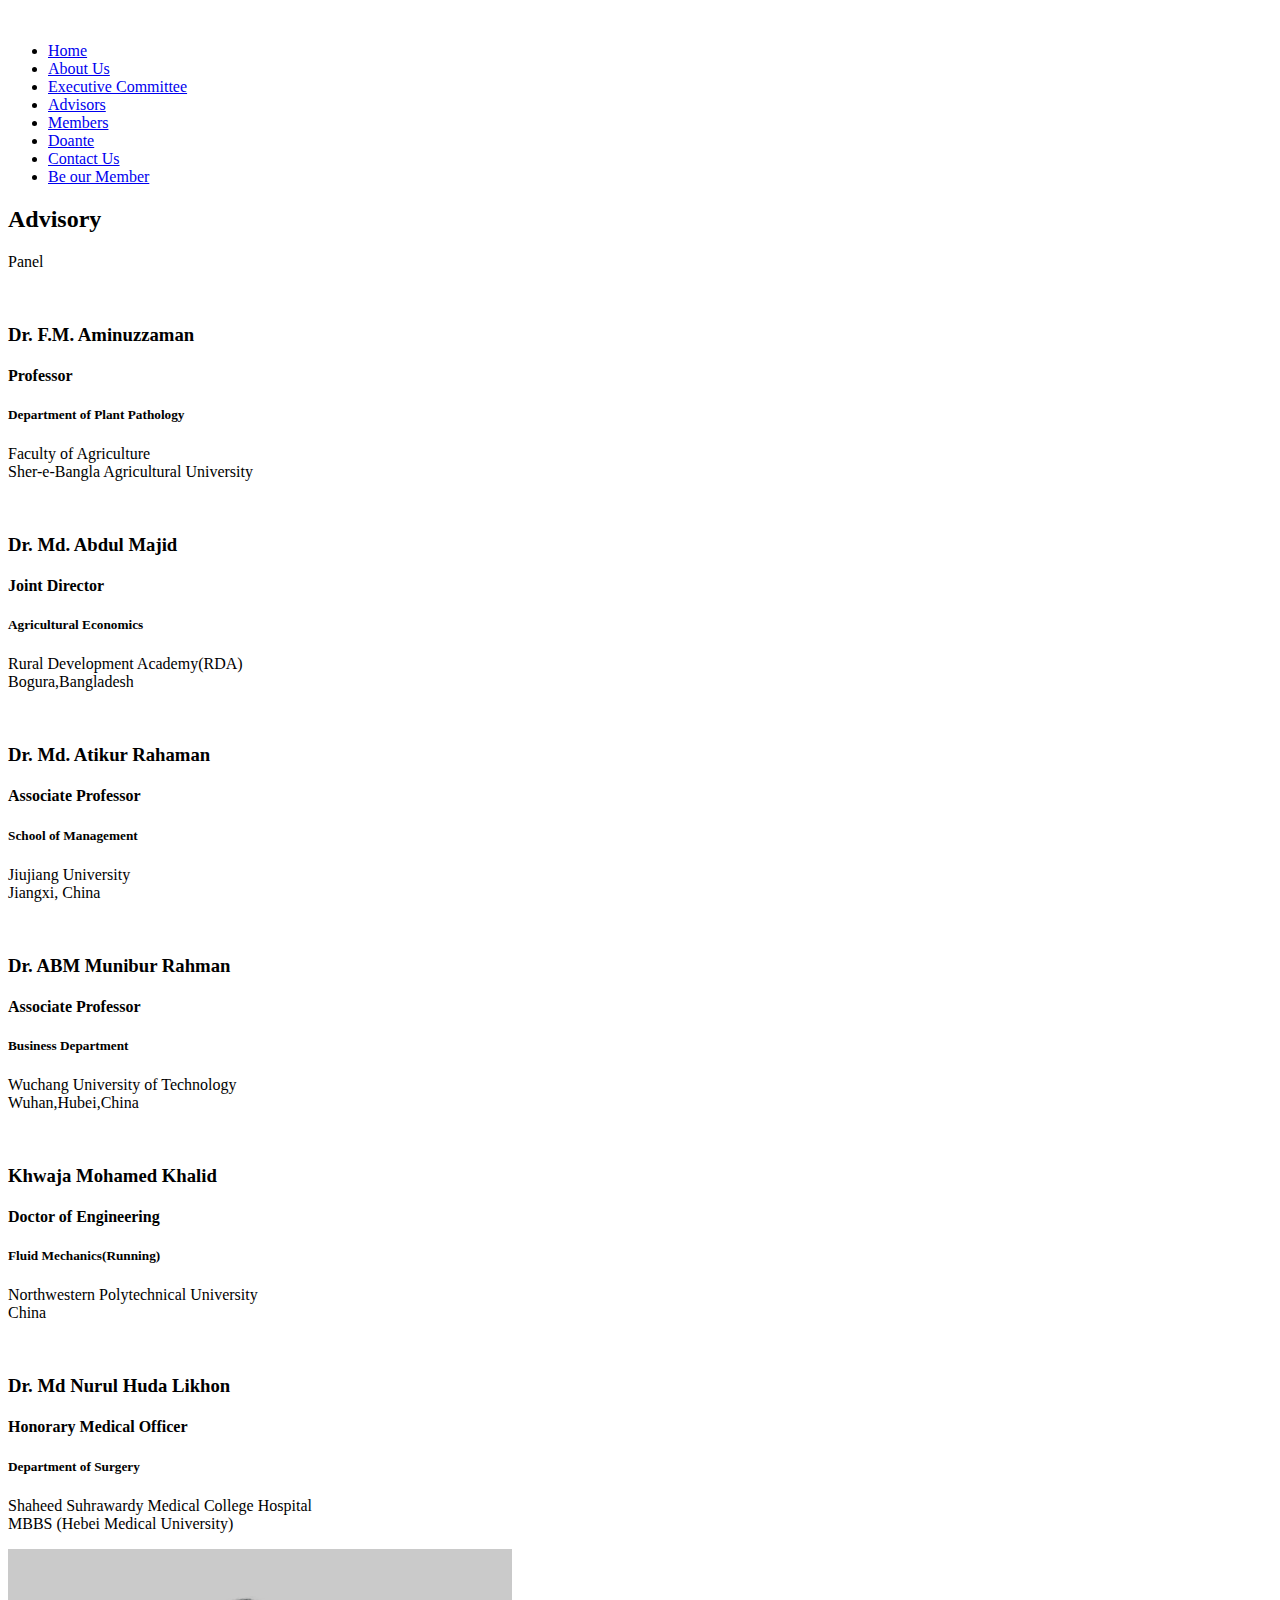
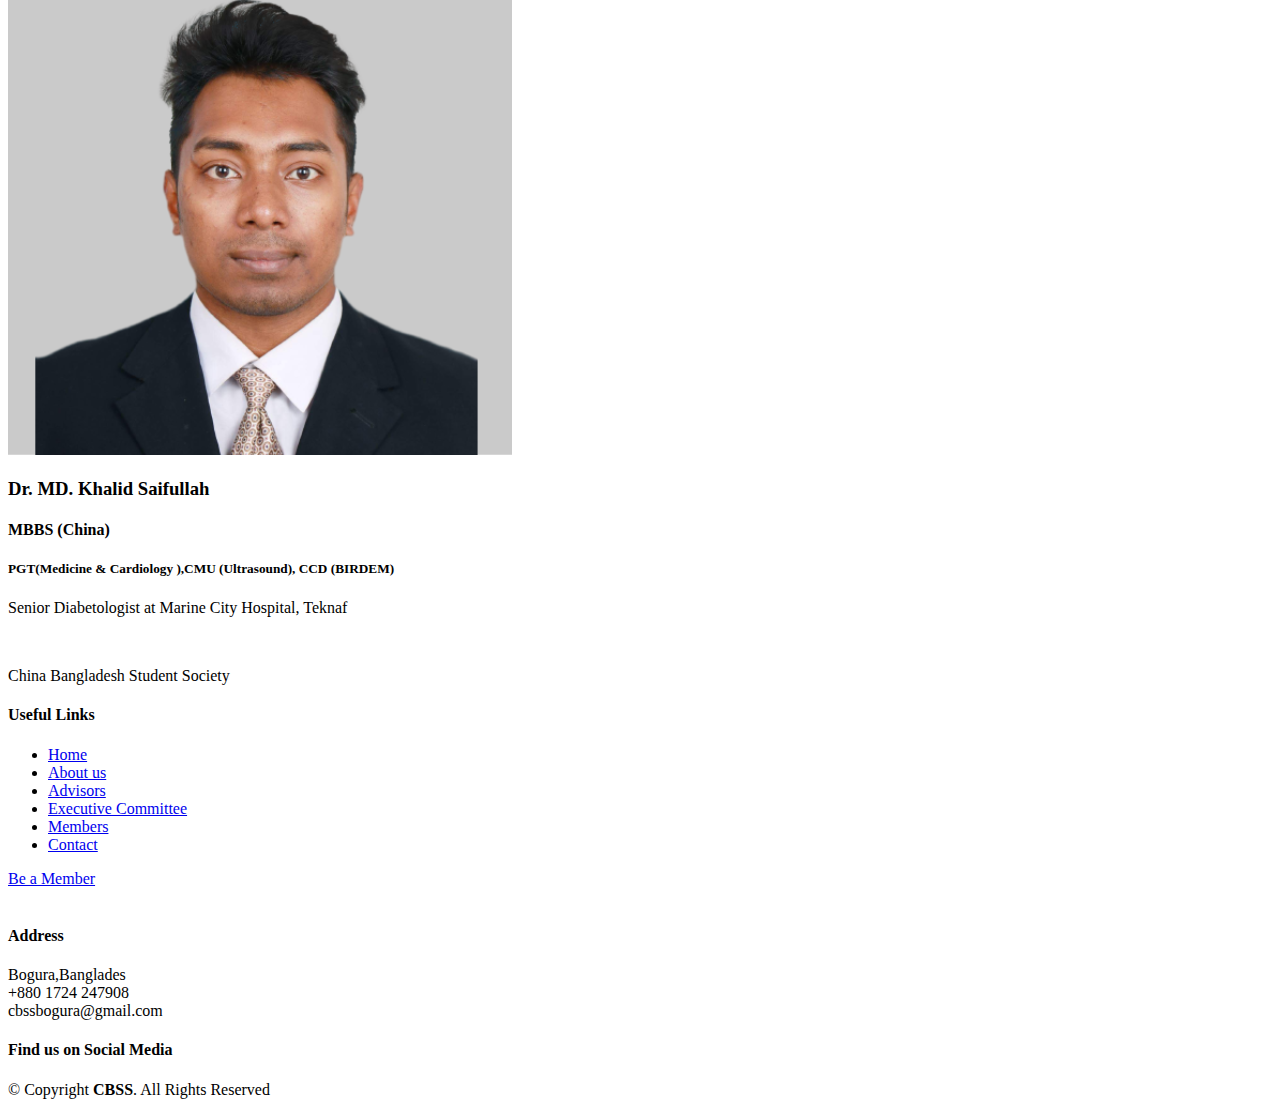
==== advisors.html @ 3fe1abf0 "Updated" ====
<!DOCTYPE html>
<html lang="en">
  <head>
    <meta charset="utf-8" />
    <meta content="width=device-width, initial-scale=1.0" name="viewport" />

    <title>China Bangladesh Student Society</title>
    <meta content="" name="description" />
    <meta content="" name="keywords" />

    <!-- Favicons -->
    <link href="assets/img/favicon.png" rel="icon" />
    <link href="assets/img/apple-touch-icon.png" rel="apple-touch-icon" />

    <!-- Google Fonts -->
    <link
      href="https://fonts.googleapis.com/css?family=Open+Sans:300,300i,400,400i,600,600i,700,700i|Raleway:300,300i,400,400i,500,500i,600,600i,700,700i|Poppins:300,300i,400,400i,500,500i,600,600i,700,700i"
      rel="stylesheet"
    />

    <!-- Vendor CSS Files -->
    <link href="assets/vendor/animate.css/animate.min.css" rel="stylesheet" />
    <link href="assets/vendor/aos/aos.css" rel="stylesheet" />
    <link
      href="assets/vendor/bootstrap/css/bootstrap.min.css"
      rel="stylesheet"
    />
    <link
      href="assets/vendor/bootstrap-icons/bootstrap-icons.css"
      rel="stylesheet"
    />
    <link href="assets/vendor/boxicons/css/boxicons.min.css" rel="stylesheet" />
    <link
      href="assets/vendor/glightbox/css/glightbox.min.css"
      rel="stylesheet"
    />
    <link href="assets/vendor/remixicon/remixicon.css" rel="stylesheet" />
    <link href="assets/vendor/swiper/swiper-bundle.min.css" rel="stylesheet" />

    <!-- Main CSS File -->
    <link href="assets/css/style.css" rel="stylesheet" />
  </head>

  <body>
    <!-- ======= Header ======= -->
    <header id="header" class="fixed-top">
      <div class="container d-flex align-items-center justify-content-between">
        <!-- <h1 class="logo"><a href="index.html">Multi</a></h1> -->
        <a href="index.html" class="p-0"
          ><img src="assets/img/logo.png" alt="" width="100px"
        /></a>

        <nav id="navbar" class="navbar">
          <ul>
            <li><a class="nav-link scrollto" href="index.html">Home</a></li>
            <li><a class="nav-link scrollto" href="about.html">About Us</a></li>
            <li>
              <a class="nav-link scrollto" href="executive.html"
                >Executive Committee</a
              >
            </li>
            <li>
              <a class="nav-link scrollto active" href="advisors.html"
                >Advisors</a
              >
            </li>
            <li>
              <a class="nav-link scrollto" href="members.html">Members</a>
            </li>
            <li>
              <a class="nav-link scrollto" href="donation.html">Doante</a>
            </li>
            <li>
              <a class="nav-link scrollto" href="contact.html">Contact Us</a>
            </li>
            <li>
              <a class="getstarted scrollto" href="new-member.html"
                >Be our Member</a
              >
            </li>
          </ul>
          <i class="bi bi-list mobile-nav-toggle"></i>
        </nav>
        <!-- .navbar -->
      </div>
    </header>
    <!-- End Header -->

    <main id="main">
      <!-- ======= Team Section ======= -->
      <section id="" class="section-bg top-margin">
        <div class="container" data-aos="fade-up">
          <div class="section-title">
            <h2>Advisory</h2>
            <p>Panel</p>
          </div>

          <!-- ======= Advisor 1 ======= -->
          <section id="advisor" class="advisor">
            <div class="container">
              <div class="row d-flex justify-content-center">
                <div class="col-lg-4 col-md-6 d-flex align-items-stretch">
                  <div class="member">
                    <img src="assets/img/advisors/advisor-1.png" alt="" />
                    <h3>Dr. F.M. Aminuzzaman</h3>
                    <h4>Professor</h4>
                    <h5 class="pt-2">Department of Plant Pathology</h5>
                    <p class="text-dark fs-6">
                      Faculty of Agriculture <br />
                      Sher-e-Bangla Agricultural University
                    </p>
                    <div class="social">
                      <a href=""><i class="bi bi-twitter"></i></a>
                      <a href=""><i class="bi bi-facebook"></i></a>
                      <a href=""><i class="bi bi-instagram"></i></a>
                      <a href=""><i class="bi bi-linkedin"></i></a>
                    </div>
                  </div>
                </div>

                <!-- ======= Advisor 3 ======= -->
                <div class="col-lg-4 col-md-6 d-flex align-items-stretch">
                  <div class="member">
                    <img src="assets/img/advisors/advisor-3.png" alt="" />
                    <h3>Dr. Md. Abdul Majid</h3>
                    <h4>Joint Director</h4>
                    <h5 class="pt-2">Agricultural Economics</h5>
                    <p class="text-dark fs-6">
                      Rural Development Academy(RDA) <br />
                      Bogura,Bangladesh
                    </p>
                    <div class="social">
                      <a href=""><i class="bi bi-twitter"></i></a>
                      <a href=""><i class="bi bi-facebook"></i></a>
                      <a href=""><i class="bi bi-instagram"></i></a>
                      <a href=""><i class="bi bi-linkedin"></i></a>
                    </div>
                  </div>
                </div>
                <!-- ======= Advisor 4 ======= -->
                <div class="col-lg-4 col-md-6 d-flex align-items-stretch">
                  <div class="member">
                    <img src="assets/img/advisors/advisor-4.png" alt="" />
                    <h3>Dr. Md. Atikur Rahaman</h3>
                    <h4>Associate Professor</h4>
                    <h5 class="pt-2">School of Management</h5>
                    <p class="text-dark fs-6">
                      Jiujiang University<br />
                      Jiangxi, China
                    </p>
                    <div class="social">
                      <a href=""><i class="bi bi-twitter"></i></a>
                      <a href=""><i class="bi bi-facebook"></i></a>
                      <a href=""><i class="bi bi-instagram"></i></a>
                      <a href=""><i class="bi bi-linkedin"></i></a>
                    </div>
                  </div>
                </div>
                <!-- ======= Advisor 5 ======= -->
                <div class="col-lg-4 col-md-6 d-flex align-items-stretch">
                  <div class="member">
                    <img src="assets/img/advisors/advisor-5.png" alt="" />
                    <h3>Dr. ABM Munibur Rahman</h3>
                    <h4>Associate Professor</h4>
                    <h5 class="pt-2">Business Department</h5>
                    <p class="text-dark fs-6">
                      Wuchang University of Technology<br />
                      Wuhan,Hubei,China
                    </p>
                    <div class="social">
                      <a href=""><i class="bi bi-twitter"></i></a>
                      <a href=""><i class="bi bi-facebook"></i></a>
                      <a href=""><i class="bi bi-instagram"></i></a>
                      <a href=""><i class="bi bi-linkedin"></i></a>
                    </div>
                  </div>
                </div>
                <!-- ======= Advisor 6 ======= -->
                <div class="col-lg-4 col-md-6 d-flex align-items-stretch">
                  <div class="member">
                    <img src="assets/img/advisors/advisor-6.png" alt="" />
                    <h3>Khwaja Mohamed Khalid</h3>
                    <h4>Doctor of Engineering</h4>
                    <h5 class="pt-2">Fluid Mechanics(Running)</h5>
                    <p class="text-dark fs-6">
                      Northwestern Polytechnical University <br />
                      China
                    </p>
                    <div class="social">
                      <a href=""><i class="bi bi-twitter"></i></a>
                      <a href=""><i class="bi bi-facebook"></i></a>
                      <a href=""><i class="bi bi-instagram"></i></a>
                      <a href=""><i class="bi bi-linkedin"></i></a>
                    </div>
                  </div>
                </div>
                <!-- ======= Advisor 7 ======= -->
                <div class="col-lg-4 col-md-6 d-flex align-items-center">
                  <div class="member">
                    <img src="assets/img/advisors/advisor-7.png" alt="" />
                    <h3>Dr. Md Nurul Huda Likhon</h3>
                    <h4>Honorary Medical Officer</h4>
                    <h5 class="pt-2">Department of Surgery</h5>
                    <p class="text-dark">
                      Shaheed Suhrawardy Medical College Hospital <br />
                      MBBS (Hebei Medical University)
                    </p>
                    <div class="social">
                      <a href=""><i class="bi bi-twitter"></i></a>
                      <a href=""><i class="bi bi-facebook"></i></a>
                      <a href=""><i class="bi bi-instagram"></i></a>
                      <a href=""><i class="bi bi-linkedin"></i></a>
                    </div>
                  </div>
                </div>

                <!-- ======= Advisor 2 ======= -->
                <div class="col-lg-4 col-md-6 d-flex align-items-stretch">
                  <div class="member">
                    <img src="assets/img/advisors/advisor-2.png" alt="" />
                    <h3>Dr. MD. Khalid Saifullah</h3>
                    <h4>MBBS (China)</h4>
                    <h5 class="pt-2">
                      PGT(Medicine & Cardiology ),CMU (Ultrasound), CCD (BIRDEM)
                    </h5>
                    <p class="text-dark fs-6">
                      Senior Diabetologist at Marine City Hospital, Teknaf
                    </p>
                    <div class="social">
                      <a href=""><i class="bi bi-twitter"></i></a>
                      <a href=""><i class="bi bi-facebook"></i></a>
                      <a href=""><i class="bi bi-instagram"></i></a>
                      <a href=""><i class="bi bi-linkedin"></i></a>
                    </div>
                  </div>
                </div>
              </div>
            </div>
          </section>
          <!-- End Team Section -->
        </div>
      </section>
      <!-- End Team Section -->
    </main>
    <!-- End #main -->

    <!-- ======= Footer ======= -->
    <footer id="footer">
      <div class="footer-top">
        <div class="container">
          <div class="row">
            <div class="col-lg-4 col-md-6">
              <div class="footer-info bg-light text-primary">
                <img src="assets/img/logo.png" alt="" width="150px" />
                <p class="pb-3 fw-bold fs-5">
                  China Bangladesh Student Society
                </p>
              </div>
            </div>

            <div
              class="col-lg-4 col-md-6 footer-links d-flex justify-content-center"
            >
              <div>
                <h4>Useful Links</h4>
                <ul>
                  <li>
                    <i class="bx bx-chevron-right"></i>
                    <a href="index.html">Home</a>
                  </li>
                  <li>
                    <i class="bx bx-chevron-right"></i>
                    <a href="about.html">About us</a>
                  </li>
                  <li>
                    <i class="bx bx-chevron-right"></i>
                    <a href="advisor.html">Advisors</a>
                  </li>
                  <li>
                    <i class="bx bx-chevron-right"></i>
                    <a href="executive.html">Executive Committee</a>
                  </li>
                  <li>
                    <i class="bx bx-chevron-right"></i>
                    <a href="members.html">Members</a>
                  </li>
                  <li>
                    <i class="bx bx-chevron-right"></i>
                    <a href="contact.html">Contact</a>
                  </li>
                </ul>
              </div>
            </div>

            <div class="col-lg-4 col-md-6">
              <a class="getstarted scrollto" href="new-member.html"
                >Be a Member</a
              >
              <br />
              <br />
              <div>
                <h4>Address</h4>
                <p>
                  Bogura,Banglades <br />
                  <i class="bx bxs-phone"></i> +880 1724 247908<br />
                  <i class="fas fa-envelope"></i> cbssbogura@gmail.com<br />
                </p>
              </div>

              <h4>Find us on Social Media</h4>
              <div class="social-links mt-3">
                <a href="#" class="twitter"><i class="bx bxl-twitter"></i></a>
                <a href="#" class="facebook"><i class="bx bxl-facebook"></i></a>
                <a href="#" class="instagram"
                  ><i class="bx bxl-instagram"></i
                ></a>
                <a href="#" class="google-plus"><i class="bx bxl-skype"></i></a>
                <a href="#" class="linkedin"><i class="bx bxl-linkedin"></i></a>
              </div>
            </div>
          </div>
        </div>
      </div>

      <div class="container">
        <div class="copyright">
          &copy; Copyright <strong><span> CBSS</span></strong
          >. All Rights Reserved
        </div>
        <!-- <div class="credits">
          Designed by <a href="#">Rakib</a>
        </div> -->
      </div>
    </footer>
    <!-- End Footer -->

    <div id="preloader"></div>
    <a
      href="#"
      class="back-to-top d-flex align-items-center justify-content-center"
      ><i class="bi bi-arrow-up-short"></i
    ></a>

    <!-- Vendor JS Files -->
    <script src="assets/vendor/aos/aos.js"></script>
    <script src="assets/vendor/bootstrap/js/bootstrap.bundle.min.js"></script>
    <script src="assets/vendor/glightbox/js/glightbox.min.js"></script>
    <script src="assets/vendor/isotope-layout/isotope.pkgd.min.js"></script>
    <script src="assets/vendor/php-email-form/validate.js"></script>
    <script src="assets/vendor/purecounter/purecounter.js"></script>
    <script src="assets/vendor/swiper/swiper-bundle.min.js"></script>
    <script
      src="https://kit.fontawesome.com/8d7dadb49c.js"
      crossorigin="anonymous"
    ></script>

    <!--  Main JS File -->
    <script src="assets/js/main.js"></script>
  </body>
</html>
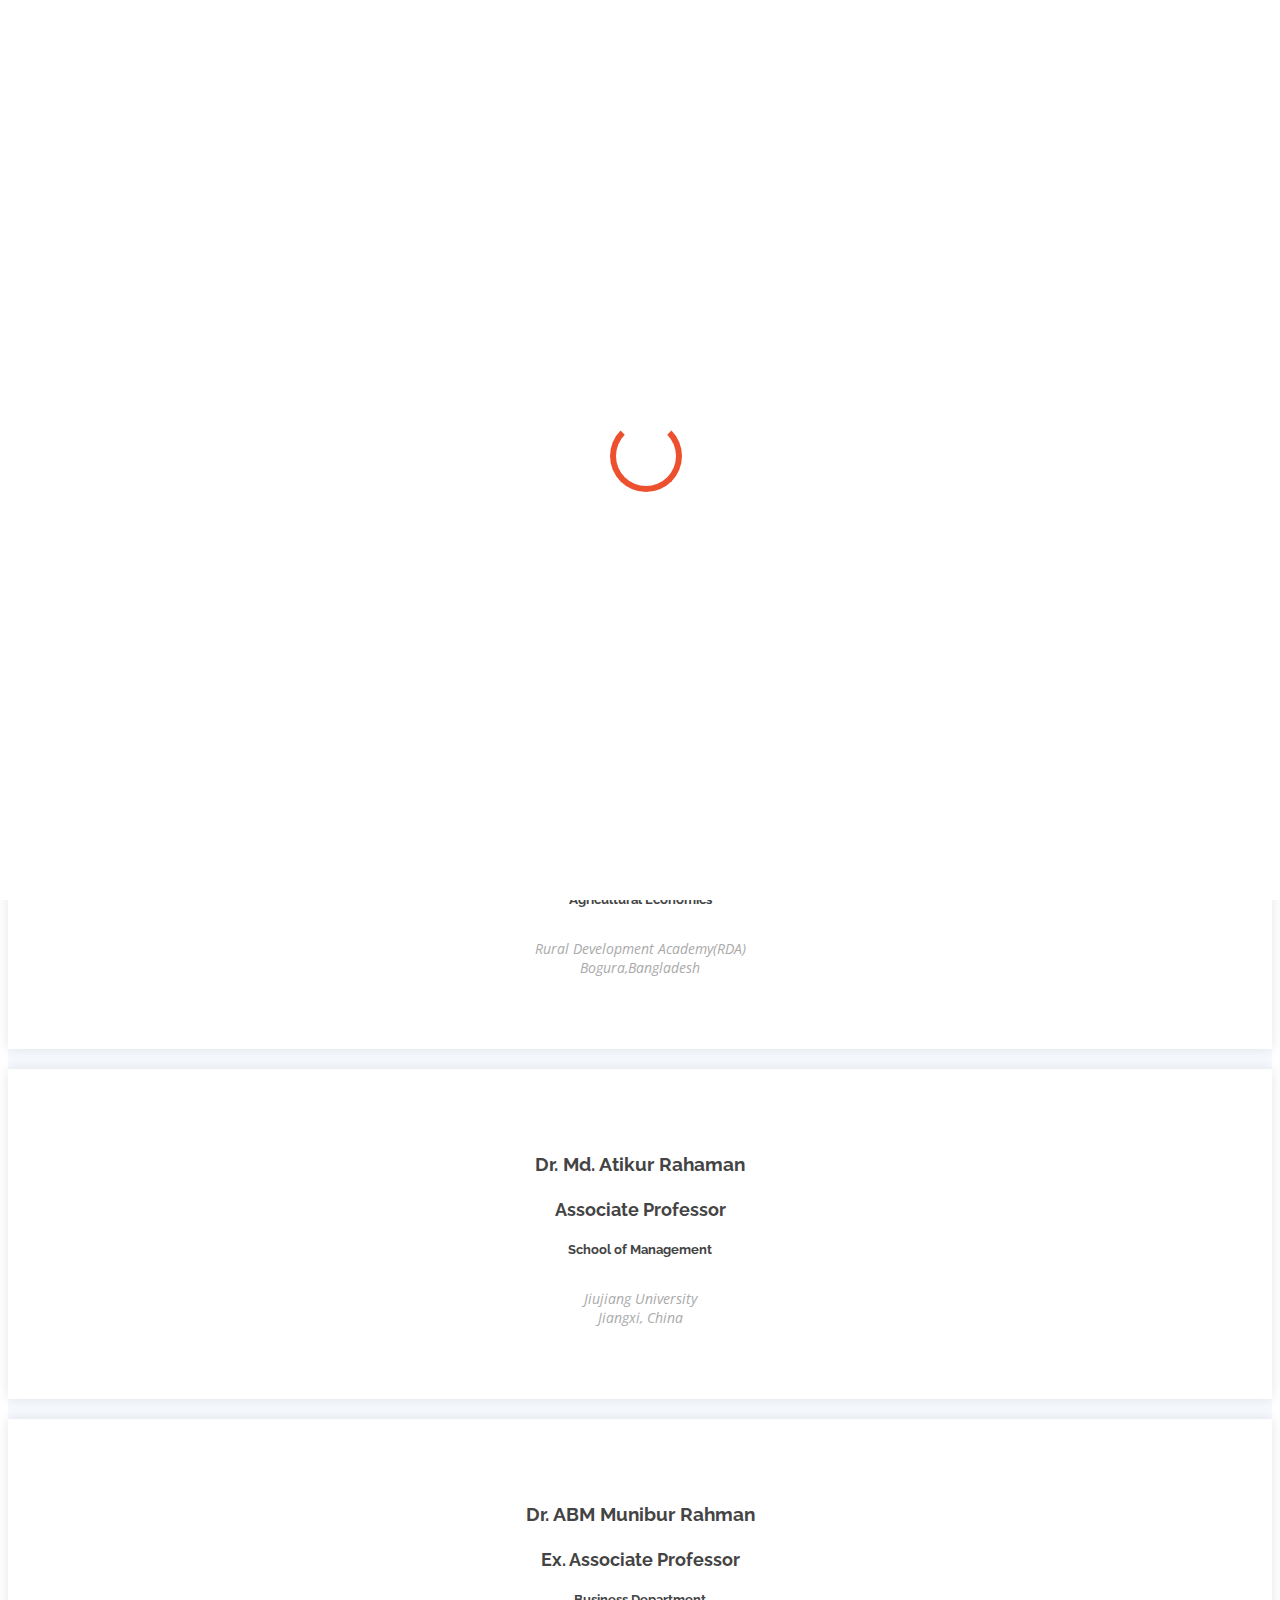
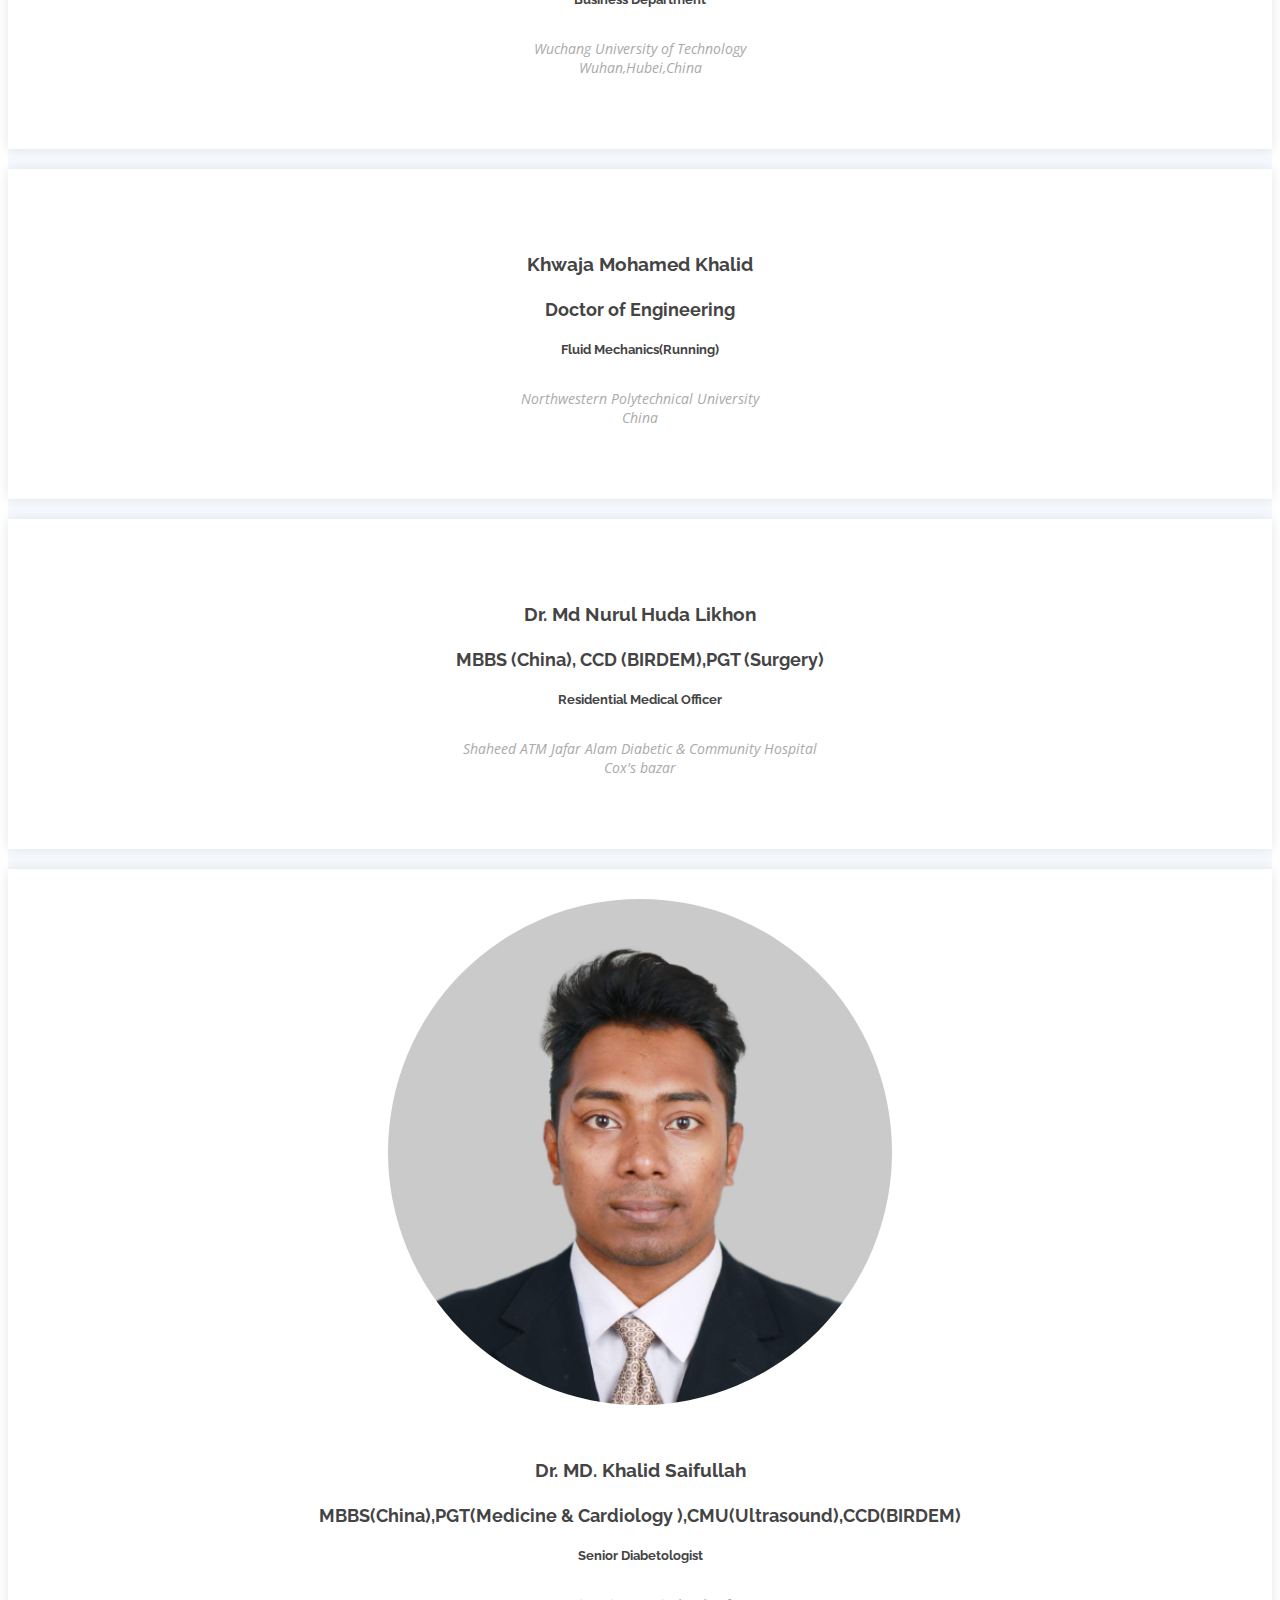
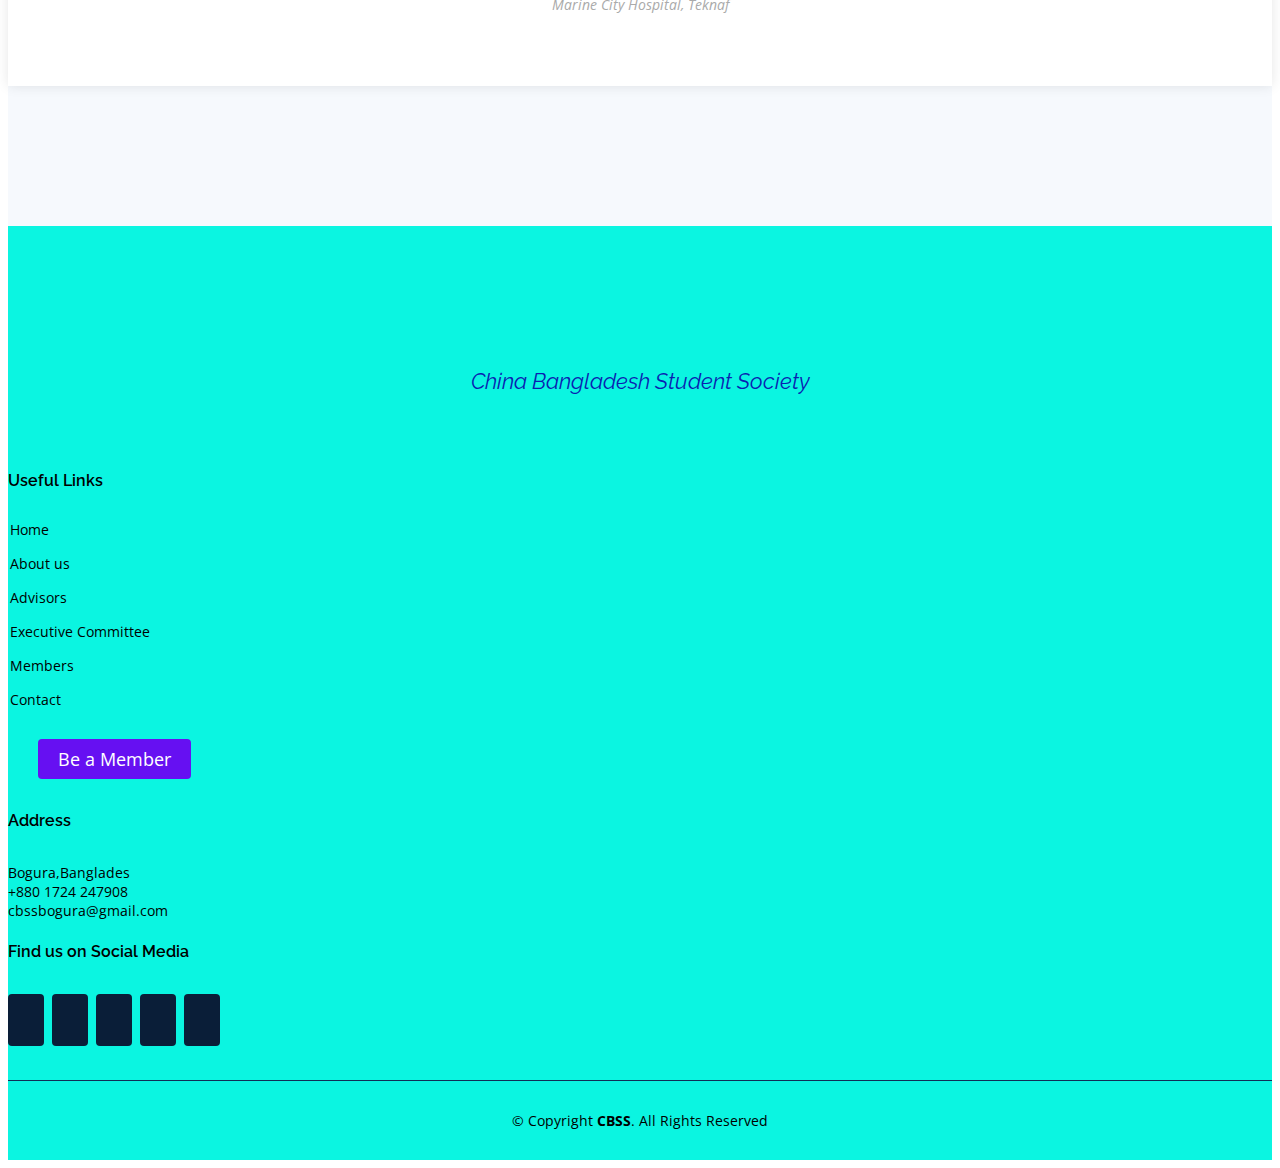
==== commit bf56c71c: "all date" ====
--- a/advisors.html
+++ b/advisors.html
@@ -68,7 +68,7 @@
               <a class="nav-link scrollto" href="members.html">Members</a>
             </li>
             <li>
-              <a class="nav-link scrollto" href="donation.html">Doante</a>
+              <a class="nav-link scrollto" href="donation.html">Donate</a>
             </li>
             <li>
               <a class="nav-link scrollto" href="contact.html">Contact Us</a>
@@ -161,7 +161,7 @@
                   <div class="member">
                     <img src="assets/img/advisors/advisor-5.png" alt="" />
                     <h3>Dr. ABM Munibur Rahman</h3>
-                    <h4>Associate Professor</h4>
+                    <h4>Ex. Associate Professor</h4>
                     <h5 class="pt-2">Business Department</h5>
                     <p class="text-dark fs-6">
                       Wuchang University of Technology<br />
@@ -199,11 +199,11 @@
                   <div class="member">
                     <img src="assets/img/advisors/advisor-7.png" alt="" />
                     <h3>Dr. Md Nurul Huda Likhon</h3>
-                    <h4>Honorary Medical Officer</h4>
-                    <h5 class="pt-2">Department of Surgery</h5>
+                    <h4> MBBS (China), CCD (BIRDEM),PGT (Surgery)</h4>
+                    <h5 class="pt-2">  Residential Medical Officer</h5>
                     <p class="text-dark">
-                      Shaheed Suhrawardy Medical College Hospital <br />
-                      MBBS (Hebei Medical University)
+                      Shaheed ATM Jafar Alam Diabetic & Community Hospital <br />
+                      Cox's bazar
                     </p>
                     <div class="social">
                       <a href=""><i class="bi bi-twitter"></i></a>
@@ -219,12 +219,12 @@
                   <div class="member">
                     <img src="assets/img/advisors/advisor-2.png" alt="" />
                     <h3>Dr. MD. Khalid Saifullah</h3>
-                    <h4>MBBS (China)</h4>
+                    <h4>MBBS(China),PGT(Medicine & Cardiology ),CMU(Ultrasound),CCD(BIRDEM)</h4>
                     <h5 class="pt-2">
-                      PGT(Medicine & Cardiology ),CMU (Ultrasound), CCD (BIRDEM)
+                      Senior Diabetologist
                     </h5>
                     <p class="text-dark fs-6">
-                      Senior Diabetologist at Marine City Hospital, Teknaf
+                        Marine City Hospital, Teknaf
                     </p>
                     <div class="social">
                       <a href=""><i class="bi bi-twitter"></i></a>
--- a/assets/css/style.css
+++ b/assets/css/style.css
@@ -0,0 +1,1710 @@
+/*--------------------------------------------------------------
+# General
+--------------------------------------------------------------*/
+
+body {
+  font-family: "Open Sans", sans-serif;
+  color: #444444;
+}
+
+a {
+  color: #ed502e;
+  text-decoration: none;
+}
+
+a:hover {
+  color: #f1775d;
+  text-decoration: none;
+}
+
+h1,
+h2,
+h3,
+h4,
+h5,
+h6 {
+  font-family: "Raleway", sans-serif;
+}
+
+.top-margin {
+  padding-top: 10%;
+}
+.button-margin {
+  margin-bottom: 10%;
+}
+.team-grid {
+  display: grid;
+  grid-template-columns: repeat(2, 1fr);
+}
+/*--------------------------------------------------------------
+# Preloader
+--------------------------------------------------------------*/
+#preloader {
+  position: fixed;
+  top: 0;
+  left: 0;
+  right: 0;
+  bottom: 0;
+  z-index: 9999;
+  overflow: hidden;
+  background: #fff;
+}
+
+#preloader:before {
+  text-align: justify;
+  content: "";
+  position: fixed;
+  top: calc(50% - 30px);
+  left: calc(50% - 30px);
+  border: 6px solid #ed502e;
+  border-top-color: white;
+  border-radius: 50%;
+  width: 60px;
+  height: 60px;
+  -webkit-animation: animate-preloader 1s linear infinite;
+  animation: animate-preloader 1s linear infinite;
+}
+
+@-webkit-keyframes animate-preloader {
+  0% {
+    transform: rotate(0deg);
+  }
+  100% {
+    transform: rotate(360deg);
+  }
+}
+
+@keyframes animate-preloader {
+  0% {
+    transform: rotate(0deg);
+  }
+  100% {
+    transform: rotate(360deg);
+  }
+}
+/*--------------------------------------------------------------
+# Back to top button
+--------------------------------------------------------------*/
+.back-to-top {
+  position: fixed;
+  visibility: hidden;
+  opacity: 0;
+  right: 15px;
+  bottom: 15px;
+  z-index: 996;
+  background: #ed502e;
+  width: 40px;
+  height: 40px;
+  border-radius: 4px;
+  transition: all 0.4s;
+}
+.back-to-top i {
+  font-size: 28px;
+  color: #fff;
+  line-height: 0;
+}
+.back-to-top:hover {
+  background: #f06f54;
+  color: #fff;
+}
+.back-to-top.active {
+  visibility: visible;
+  opacity: 1;
+}
+
+/*--------------------------------------------------------------
+# Header
+--------------------------------------------------------------*/
+#header {
+  background: #0bf5e1;
+  transition: all 0.5s;
+  z-index: 997;
+}
+#header.header-scrolled {
+  padding: 12px 0;
+  box-shadow: 0px 2px 15px rgba(0, 0, 0, 0.1);
+}
+#header .logo {
+  font-size: 26px;
+  margin: 0;
+  padding: 0;
+  line-height: 1;
+  font-weight: 700;
+  letter-spacing: 0.5px;
+  text-transform: uppercase;
+}
+#header .logo a {
+  color: #0b2341;
+}
+#header .logo img {
+  max-height: 40px;
+}
+
+/*--------------------------------------------------------------
+# Navigation Menu
+--------------------------------------------------------------*/
+/**
+* Desktop Navigation 
+*/
+.navbar {
+  padding: 0;
+}
+.navbar ul {
+  margin: 0;
+  padding: 0;
+  display: flex;
+  list-style: none;
+  align-items: center;
+}
+.navbar li {
+  position: relative;
+}
+.navbar a,
+.navbar a:focus {
+  display: flex;
+  align-items: center;
+  justify-content: space-between;
+  padding: 10px 0 10px 30px;
+  font-size: 18px;
+  color: #0b2341;
+  white-space: nowrap;
+  transition: 0.3s;
+  font-weight: 500;
+}
+.navbar a i,
+.navbar a:focus i {
+  font-size: 12px;
+  line-height: 0;
+  margin-left: 5px;
+}
+.navbar a:hover,
+.navbar .active,
+.navbar .active:focus,
+.navbar li:hover > a {
+  color: #6610f2;
+}
+.navbar .getstarted,
+.navbar .getstarted:focus {
+  background: #6610f2;
+  padding: 8px 20px;
+  margin-left: 30px;
+  border-radius: 4px;
+  color: #fff;
+}
+.navbar .getstarted:hover,
+.navbar .getstarted:focus:hover {
+  color: #fff;
+  background: #0f97d6;
+}
+.navbar .dropdown ul {
+  display: block;
+  position: absolute;
+  left: 14px;
+  top: calc(100% + 30px);
+  margin: 0;
+  padding: 10px 0;
+  z-index: 99;
+  opacity: 0;
+  visibility: hidden;
+  background: #fff;
+  box-shadow: 0px 0px 30px rgba(127, 137, 161, 0.25);
+  transition: 0.3s;
+}
+.navbar .dropdown ul li {
+  min-width: 200px;
+}
+.navbar .dropdown ul a {
+  padding: 10px 20px;
+  text-transform: none;
+}
+.navbar .dropdown ul a i {
+  font-size: 12px;
+}
+.navbar .dropdown ul a:hover,
+.navbar .dropdown ul .active:hover,
+.navbar .dropdown ul li:hover > a {
+  color: #0b2341;
+}
+.navbar .dropdown:hover > ul {
+  opacity: 1;
+  top: 100%;
+  visibility: visible;
+}
+.navbar .dropdown .dropdown ul {
+  top: 0;
+  left: calc(100% - 30px);
+  visibility: hidden;
+}
+.navbar .dropdown .dropdown:hover > ul {
+  opacity: 1;
+  top: 0;
+  left: 100%;
+  visibility: visible;
+}
+@media (max-width: 1366px) {
+  .navbar .dropdown .dropdown ul {
+    left: -90%;
+  }
+  .navbar .dropdown .dropdown:hover > ul {
+    left: -100%;
+  }
+}
+
+/**
+* Mobile Navigation 
+*/
+.mobile-nav-toggle {
+  color: #0b2341;
+  font-size: 28px;
+  cursor: pointer;
+  display: none;
+  line-height: 0;
+  transition: 0.5s;
+}
+.mobile-nav-toggle.bi-x {
+  color: #fff;
+}
+
+@media (max-width: 991px) {
+  .mobile-nav-toggle {
+    display: block;
+  }
+
+  .navbar ul {
+    display: none;
+  }
+}
+.navbar-mobile {
+  position: fixed;
+  overflow: hidden;
+  top: 0;
+  right: 0;
+  left: 0;
+  bottom: 0;
+  background: rgba(4, 12, 21, 0.9);
+  transition: 0.3s;
+  z-index: 999;
+}
+.navbar-mobile .mobile-nav-toggle {
+  position: absolute;
+  top: 15px;
+  right: 15px;
+}
+.navbar-mobile ul {
+  display: block;
+  position: absolute;
+  top: 55px;
+  right: 15px;
+  bottom: 15px;
+  left: 15px;
+  padding: 10px 0;
+  background-color: #fff;
+  overflow-y: auto;
+  transition: 0.3s;
+}
+.navbar-mobile a,
+.navbar-mobile a:focus {
+  padding: 10px 20px;
+  font-size: 15px;
+  color: #0b2341;
+}
+.navbar-mobile a:hover,
+.navbar-mobile .active,
+.navbar-mobile li:hover > a {
+  color: #ed502e;
+}
+.navbar-mobile .getstarted,
+.navbar-mobile .getstarted:focus {
+  margin: 15px;
+}
+.navbar-mobile .dropdown ul {
+  position: static;
+  display: none;
+  margin: 10px 20px;
+  padding: 10px 0;
+  z-index: 99;
+  opacity: 1;
+  visibility: visible;
+  background: #fff;
+  box-shadow: 0px 0px 30px rgba(127, 137, 161, 0.25);
+}
+.navbar-mobile .dropdown ul li {
+  min-width: 200px;
+}
+.navbar-mobile .dropdown ul a {
+  padding: 10px 20px;
+}
+.navbar-mobile .dropdown ul a i {
+  font-size: 12px;
+}
+.navbar-mobile .dropdown ul a:hover,
+.navbar-mobile .dropdown ul .active:hover,
+.navbar-mobile .dropdown ul li:hover > a {
+  color: #ed502e;
+}
+.navbar-mobile .dropdown > .dropdown-active {
+  display: block;
+}
+
+/*--------------------------------------------------------------
+# Hero Section
+--------------------------------------------------------------*/
+#hero {
+  width: 100%;
+  height: 100vh;
+  background-color: rgba(4, 12, 21, 0.8);
+  overflow: hidden;
+  position: relative;
+}
+#hero .carousel,
+#hero .carousel-inner,
+#hero .carousel-item,
+#hero .carousel-item::before {
+  position: absolute;
+  top: 0;
+  right: 0;
+  left: 0;
+  bottom: 0;
+}
+#hero .carousel-item {
+  background-size: cover;
+  background-position: top center;
+  background-repeat: no-repeat;
+}
+#hero .carousel-item::before {
+  content: "";
+  background-color: rgba(4, 12, 21, 0.5);
+}
+#hero .carousel-container {
+  display: flex;
+  align-items: center;
+  position: absolute;
+  bottom: 0;
+  top: 82px;
+  left: 50px;
+  right: 50px;
+}
+#hero h2 {
+  color: #fff;
+  margin: 0;
+  font-size: 48px;
+  font-weight: 700;
+}
+#hero p {
+  -webkit-animation-delay: 0.4s;
+  animation-delay: 0.4s;
+  color: #fff;
+  margin-top: 10px;
+}
+@media (min-width: 1200px) {
+  #hero p {
+    width: 50%;
+  }
+}
+#hero .carousel-inner .carousel-item {
+  transition-property: opacity;
+  background-position: center top;
+}
+#hero .carousel-inner .carousel-item,
+#hero .carousel-inner .active.carousel-item-start,
+#hero .carousel-inner .active.carousel-item-end {
+  opacity: 0;
+}
+#hero .carousel-inner .active,
+#hero .carousel-inner .carousel-item-next.carousel-item-start,
+#hero .carousel-inner .carousel-item-prev.carousel-item-end {
+  opacity: 1;
+  transition: 0.5s;
+}
+#hero .carousel-inner .carousel-item-next,
+#hero .carousel-inner .carousel-item-prev,
+#hero .carousel-inner .active.carousel-item-start,
+#hero .carousel-inner .active.carousel-item-end {
+  left: 0;
+  transform: translate3d(0, 0, 0);
+}
+#hero .carousel-control-next-icon,
+#hero .carousel-control-prev-icon {
+  background: none;
+  font-size: 30px;
+  line-height: 0;
+  width: auto;
+  height: auto;
+  background: rgba(255, 255, 255, 0.2);
+  border-radius: 50px;
+  transition: 0.3s;
+  color: rgba(255, 255, 255, 0.5);
+  width: 54px;
+  height: 54px;
+  display: flex;
+  align-items: center;
+  justify-content: center;
+}
+#hero .carousel-control-next-icon:hover,
+#hero .carousel-control-prev-icon:hover {
+  background: rgba(255, 255, 255, 0.3);
+  color: rgba(255, 255, 255, 0.8);
+}
+#hero .carousel-indicators li {
+  cursor: pointer;
+  background: #fff;
+  overflow: hidden;
+  border: 0;
+  width: 12px;
+  height: 12px;
+  border-radius: 50px;
+  opacity: 0;
+  transition: 0.3s;
+}
+#hero .carousel-indicators li.active {
+  opacity: 1;
+  background: #ed502e;
+}
+#hero .btn-get-started {
+  font-family: "Raleway", sans-serif;
+  font-weight: 500;
+  font-size: 14px;
+  letter-spacing: 1px;
+  display: inline-block;
+  padding: 14px 32px;
+  border-radius: 4px;
+  transition: 0.5s;
+  line-height: 1;
+  color: #fff;
+  -webkit-animation-delay: 0.8s;
+  animation-delay: 0.8s;
+  background: #ed502e;
+  margin-top: 15px;
+}
+#hero .btn-get-started:hover {
+  background: #ef6445;
+}
+@media (max-width: 992px) {
+  #hero {
+    height: 100vh;
+  }
+  #hero .carousel-container {
+    text-align: center;
+    top: 74px;
+  }
+}
+@media (max-width: 768px) {
+  #hero h2 {
+    font-size: 30px;
+  }
+}
+@media (min-width: 1024px) {
+  #hero .carousel-control-prev,
+  #hero .carousel-control-next {
+    width: 5%;
+  }
+}
+@media (max-height: 500px) {
+  #hero {
+    height: 120vh;
+  }
+}
+
+/*--------------------------------------------------------------
+# Sections General
+--------------------------------------------------------------*/
+section {
+  padding: 60px 0;
+}
+
+.section-bg {
+  background-color: #f6f9fd;
+}
+
+.section-title {
+  padding-bottom: 40px;
+}
+.section-title h2 {
+  font-size: 14px;
+  font-weight: 500;
+  padding: 0;
+  line-height: 1px;
+  margin: 0 0 5px 0;
+  letter-spacing: 2px;
+  text-transform: uppercase;
+  color: #aaaaaa;
+  font-family: "Poppins", sans-serif;
+}
+.section-title h2::after {
+  content: "";
+  width: 120px;
+  height: 1px;
+  display: inline-block;
+  background: #f38b74;
+  margin: 4px 10px;
+}
+.section-title p {
+  margin: 0;
+  margin: 0;
+  font-size: 36px;
+  font-weight: 700;
+  text-transform: uppercase;
+  font-family: "Poppins", sans-serif;
+  color: #0f2f57;
+}
+
+/*--------------------------------------------------------------
+# About
+--------------------------------------------------------------*/
+.about .content h3 {
+  font-weight: 600;
+  font-size: 26px;
+}
+.about .content ul {
+  list-style: none;
+  padding: 0;
+}
+.about .content ul li {
+  padding-left: 28px;
+  position: relative;
+}
+.about .content ul li + li {
+  margin-top: 10px;
+}
+.about .content ul i {
+  position: absolute;
+  left: 0;
+  top: 2px;
+  font-size: 20px;
+  color: #ed502e;
+  line-height: 1;
+}
+.about .content p:last-child {
+  margin-bottom: 0;
+}
+.about .content .btn-learn-more {
+  font-family: "Raleway", sans-serif;
+  font-weight: 600;
+  font-size: 14px;
+  letter-spacing: 1px;
+  display: inline-block;
+  padding: 12px 32px;
+  border-radius: 5px;
+  transition: 0.3s;
+  line-height: 1;
+  color: #ed502e;
+  -webkit-animation-delay: 0.8s;
+  animation-delay: 0.8s;
+  margin-top: 6px;
+  border: 2px solid #ed502e;
+}
+.about .content .btn-learn-more:hover {
+  background: #ed502e;
+  color: #fff;
+  text-decoration: none;
+}
+
+/*--------------------------------------------------------------
+# Counts
+--------------------------------------------------------------*/
+.counts {
+  padding-top: 0;
+}
+.counts .count-box {
+  box-shadow: -10px -5px 40px 0 rgba(0, 0, 0, 0.1);
+  padding: 30px;
+  width: 100%;
+}
+.counts .count-box i {
+  display: block;
+  font-size: 30px;
+  color: #ed502e;
+  float: left;
+}
+.counts .count-box span {
+  font-size: 42px;
+  line-height: 24px;
+  display: block;
+  font-weight: 700;
+  color: #0b2341;
+  margin-left: 50px;
+}
+.counts .count-box p {
+  padding: 30px 0 0 0;
+  margin: 0;
+  font-family: "Raleway", sans-serif;
+  font-size: 14px;
+}
+.counts .count-box a {
+  font-weight: 600;
+  display: block;
+  margin-top: 20px;
+  color: #164682;
+  font-size: 15px;
+  font-family: "Poppins", sans-serif;
+  transition: ease-in-out 0.3s;
+}
+.counts .count-box a:hover {
+  color: #2169c4;
+}
+
+/*--------------------------------------------------------------
+# Why Us
+--------------------------------------------------------------*/
+.why-us {
+  padding: 0;
+}
+.why-us .content {
+  padding: 60px 100px 0 100px;
+}
+.why-us .content h3 {
+  font-weight: 400;
+  font-size: 34px;
+  color: #123a6d;
+}
+.why-us .content h4 {
+  font-size: 20px;
+  font-weight: 700;
+  margin-top: 5px;
+}
+.why-us .content p {
+  font-size: 15px;
+  color: #848484;
+}
+.why-us .video-box {
+  background-size: cover;
+  background-repeat: no-repeat;
+  background-position: center center;
+  min-height: 400px;
+  position: relative;
+}
+.why-us .accordion-list {
+  padding: 0 100px 60px 100px;
+}
+.why-us .accordion-list ul {
+  padding: 0;
+  list-style: none;
+}
+.why-us .accordion-list li + li {
+  margin-top: 15px;
+}
+.why-us .accordion-list li {
+  padding: 20px;
+  background: #fff;
+  border-radius: 4px;
+}
+.why-us .accordion-list a {
+  display: block;
+  position: relative;
+  font-family: "Poppins", sans-serif;
+  font-size: 16px;
+  line-height: 24px;
+  font-weight: 500;
+  padding-right: 30px;
+  outline: none;
+  color: #0b2341;
+  cursor: pointer;
+}
+.why-us .accordion-list span {
+  color: #ed502e;
+  font-weight: 600;
+  font-size: 18px;
+  padding-right: 10px;
+}
+.why-us .accordion-list i {
+  font-size: 24px;
+  position: absolute;
+  right: 0;
+  top: 0;
+}
+.why-us .accordion-list p {
+  margin-bottom: 0;
+  padding: 10px 0 0 0;
+}
+.why-us .accordion-list .icon-show {
+  display: none;
+}
+.why-us .accordion-list a.collapsed {
+  color: #0b2341;
+}
+.why-us .accordion-list a.collapsed:hover {
+  color: #ed502e;
+}
+.why-us .accordion-list a.collapsed .icon-show {
+  display: inline-block;
+}
+.why-us .accordion-list a.collapsed .icon-close {
+  display: none;
+}
+.why-us .play-btn {
+  width: 94px;
+  height: 94px;
+  background: radial-gradient(#ed502e 50%, rgba(237, 80, 46, 0.4) 52%);
+  border-radius: 50%;
+  display: block;
+  position: absolute;
+  left: calc(50% - 47px);
+  top: calc(50% - 47px);
+  overflow: hidden;
+}
+.why-us .play-btn::after {
+  content: "";
+  position: absolute;
+  left: 50%;
+  top: 50%;
+  transform: translateX(-40%) translateY(-50%);
+  width: 0;
+  height: 0;
+  border-top: 10px solid transparent;
+  border-bottom: 10px solid transparent;
+  border-left: 15px solid #fff;
+  z-index: 100;
+  transition: all 400ms cubic-bezier(0.55, 0.055, 0.675, 0.19);
+}
+.why-us .play-btn::before {
+  content: "";
+  position: absolute;
+  width: 120px;
+  height: 120px;
+  -webkit-animation-delay: 0s;
+  animation-delay: 0s;
+  -webkit-animation: pulsate-btn 2s;
+  animation: pulsate-btn 2s;
+  -webkit-animation-direction: forwards;
+  animation-direction: forwards;
+  -webkit-animation-iteration-count: infinite;
+  animation-iteration-count: infinite;
+  -webkit-animation-timing-function: steps;
+  animation-timing-function: steps;
+  opacity: 1;
+  border-radius: 50%;
+  border: 5px solid rgba(237, 80, 46, 0.7);
+  top: -15%;
+  left: -15%;
+  background: rgba(198, 16, 0, 0);
+}
+.why-us .play-btn:hover::after {
+  border-left: 15px solid #ed502e;
+  transform: scale(20);
+}
+.why-us .play-btn:hover::before {
+  content: "";
+  position: absolute;
+  left: 50%;
+  top: 50%;
+  transform: translateX(-40%) translateY(-50%);
+  width: 0;
+  height: 0;
+  border: none;
+  border-top: 10px solid transparent;
+  border-bottom: 10px solid transparent;
+  border-left: 15px solid #fff;
+  z-index: 200;
+  -webkit-animation: none;
+  animation: none;
+  border-radius: 0;
+}
+@media (max-width: 1024px) {
+  .why-us .content,
+  .why-us .accordion-list {
+    padding-left: 0;
+    padding-right: 0;
+  }
+}
+@media (max-width: 992px) {
+  .why-us .content {
+    padding-top: 30px;
+  }
+  .why-us .accordion-list {
+    padding-bottom: 30px;
+  }
+}
+
+@-webkit-keyframes pulsate-btn {
+  0% {
+    transform: scale(0.6, 0.6);
+    opacity: 1;
+  }
+  100% {
+    transform: scale(1, 1);
+    opacity: 0;
+  }
+}
+
+@keyframes pulsate-btn {
+  0% {
+    transform: scale(0.6, 0.6);
+    opacity: 1;
+  }
+  100% {
+    transform: scale(1, 1);
+    opacity: 0;
+  }
+}
+/*--------------------------------------------------------------
+# Services
+--------------------------------------------------------------*/
+.services .icon-box {
+  text-align: center;
+  background: #fefefe;
+  box-shadow: 0px 5px 90px 0px rgba(110, 123, 131, 0.1);
+  padding: 80px 20px;
+  transition: all ease-in-out 0.3s;
+}
+.services .icon-box .icon {
+  margin: 0 auto;
+  width: 64px;
+  height: 64px;
+  background: #ed502e;
+  border-radius: 5px;
+  transition: all 0.3s ease-out 0s;
+  display: flex;
+  align-items: center;
+  justify-content: center;
+  margin-bottom: 20px;
+  transform-style: preserve-3d;
+  position: relative;
+  z-index: 2;
+}
+.services .icon-box .icon i {
+  color: #fff;
+  font-size: 28px;
+}
+.services .icon-box .icon::before {
+  position: absolute;
+  content: "";
+  left: -8px;
+  top: -8px;
+  height: 100%;
+  width: 100%;
+  background: #f9c6bb;
+  border-radius: 5px;
+  transition: all 0.3s ease-out 0s;
+  transform: translateZ(-1px);
+  z-index: 1;
+}
+.services .icon-box h4 {
+  font-weight: 700;
+  margin-bottom: 15px;
+  font-size: 24px;
+}
+.services .icon-box h4 a {
+  color: #0b2341;
+}
+.services .icon-box p {
+  line-height: 24px;
+  font-size: 14px;
+  margin-bottom: 0;
+}
+.services .icon-box:hover {
+  background: #ed502e;
+  border-color: #ed502e;
+}
+.services .icon-box:hover .icon {
+  background: #fff;
+}
+.services .icon-box:hover .icon i {
+  color: #ed502e;
+}
+.services .icon-box:hover .icon::before {
+  background: #f1775d;
+}
+.services .icon-box:hover h4 a,
+.services .icon-box:hover p {
+  color: #fff;
+}
+
+/*--------------------------------------------------------------
+# Testimonials
+--------------------------------------------------------------*/
+
+.testimonials .testimonial-wrap {
+  padding-left: 50px;
+}
+.testimonials .testimonials-carousel,
+.testimonials .testimonials-slider {
+  overflow: hidden;
+}
+.testimonials .testimonial-item {
+  box-sizing: content-box;
+  padding: 30px 30px 30px 60px;
+  margin: 30px 15px;
+  min-height: 200px;
+  box-shadow: 0px 0px 20px 0px rgba(11, 35, 65, 0.1);
+  position: relative;
+  background: #fff;
+}
+.testimonials .testimonial-item .testimonial-img {
+  width: 200px;
+  height: 200px;
+  border-radius: 10px;
+  border: 6px solid #fff;
+  position: absolute;
+  left: -100px;
+  border-radius: 50%;
+}
+.testimonials .testimonial-item .advisor-info {
+  margin-left: 60px;
+}
+.testimonials .testimonial-item h3 {
+  font-size: 18px;
+  font-weight: bold;
+  margin: 10px 0 5px 0;
+  color: #111;
+}
+.testimonials .testimonial-item h4 {
+  font-size: 14px;
+  color: #999;
+  margin: 0;
+}
+.testimonials .testimonial-item .quote-icon-left,
+.testimonials .testimonial-item .quote-icon-right {
+  color: #fdedea;
+  font-size: 26px;
+}
+.testimonials .testimonial-item .quote-icon-left {
+  display: inline-block;
+  left: -5px;
+  position: relative;
+}
+.testimonials .testimonial-item .quote-icon-right {
+  display: inline-block;
+  right: -5px;
+  position: relative;
+  top: 10px;
+}
+.testimonials .testimonial-item p {
+  font-style: italic;
+  margin: 15px auto 15px auto;
+}
+.testimonials .swiper-pagination {
+  margin-top: 20px;
+  position: relative;
+}
+.testimonials .swiper-pagination .swiper-pagination-bullet {
+  width: 12px;
+  height: 12px;
+  background-color: #fff;
+  opacity: 1;
+  border: 1px solid #ed502e;
+}
+.testimonials .swiper-pagination .swiper-pagination-bullet-active {
+  background-color: #ed502e;
+}
+
+/*--------------------------------------------------------------
+# Cta
+--------------------------------------------------------------*/
+.cta {
+  padding: 80px 0;
+  background: #0b2341;
+}
+.cta h3 {
+  color: #fff;
+  font-size: 28px;
+  font-weight: 700;
+}
+.cta p {
+  color: #fff;
+}
+.cta .cta-btn {
+  font-family: "Raleway", sans-serif;
+  font-weight: 600;
+  font-size: 14px;
+  letter-spacing: 1px;
+  display: inline-block;
+  padding: 10px 35px;
+  border-radius: 4px;
+  transition: 0.5s;
+  margin-top: 10px;
+  border: 2px solid #ed502e;
+  color: #fff;
+}
+.cta .cta-btn:hover {
+  background: #ed502e;
+  border: 2px solid #ed502e;
+}
+
+/*--------------------------------------------------------------
+# Portfolio
+--------------------------------------------------------------*/
+.portfolio #portfolio-flters {
+  padding: 0;
+  margin: 0 auto 25px auto;
+  list-style: none;
+  text-align: center;
+  border-radius: 50px;
+}
+.portfolio #portfolio-flters li {
+  cursor: pointer;
+  display: inline-block;
+  padding: 10px 15px;
+  font-size: 14px;
+  font-weight: 600;
+  line-height: 1;
+  text-transform: uppercase;
+  color: #0b2341;
+  margin-bottom: 5px;
+  transition: all 0.3s ease-in-out;
+}
+.portfolio #portfolio-flters li:hover,
+.portfolio #portfolio-flters li.filter-active {
+  color: #ed502e;
+}
+.portfolio #portfolio-flters li:last-child {
+  margin-right: 0;
+}
+.portfolio .portfolio-item {
+  margin-bottom: 30px;
+}
+.portfolio .portfolio-item .portfolio-info {
+  opacity: 0;
+  position: absolute;
+  left: 30px;
+  right: 30px;
+  bottom: 0;
+  z-index: 3;
+  transition: all ease-in-out 0.3s;
+  background: rgba(255, 255, 255, 0.9);
+  padding: 15px;
+}
+.portfolio .portfolio-item .portfolio-info h4 {
+  font-size: 18px;
+  color: #fff;
+  font-weight: 600;
+  color: #0b2341;
+}
+.portfolio .portfolio-item .portfolio-info p {
+  color: #1a5298;
+  font-size: 14px;
+  margin-bottom: 0;
+}
+.portfolio .portfolio-item .portfolio-info .preview-link,
+.portfolio .portfolio-item .portfolio-info .details-link {
+  position: absolute;
+  right: 40px;
+  font-size: 24px;
+  top: calc(50% - 18px);
+  color: #123a6d;
+}
+.portfolio .portfolio-item .portfolio-info .preview-link:hover,
+.portfolio .portfolio-item .portfolio-info .details-link:hover {
+  color: #ed502e;
+}
+.portfolio .portfolio-item .portfolio-info .details-link {
+  right: 10px;
+}
+.portfolio .portfolio-item .portfolio-links {
+  opacity: 0;
+  left: 0;
+  right: 0;
+  text-align: center;
+  z-index: 3;
+  position: absolute;
+  transition: all ease-in-out 0.3s;
+}
+.portfolio .portfolio-item .portfolio-links a {
+  color: #fff;
+  margin: 0 2px;
+  font-size: 28px;
+  display: inline-block;
+  transition: 0.3s;
+}
+.portfolio .portfolio-item .portfolio-links a:hover {
+  color: #f59f8c;
+}
+.portfolio .portfolio-item:hover .portfolio-info {
+  opacity: 1;
+  bottom: 20px;
+}
+
+/*--------------------------------------------------------------
+# Portfolio Details
+--------------------------------------------------------------*/
+.portfolio-details {
+  padding-top: 40px;
+}
+.portfolio-details .portfolio-details-slider img {
+  width: 100%;
+}
+.portfolio-details .portfolio-details-slider .swiper-pagination {
+  margin-top: 20px;
+  position: relative;
+}
+.portfolio-details
+  .portfolio-details-slider
+  .swiper-pagination
+  .swiper-pagination-bullet {
+  width: 12px;
+  height: 12px;
+  background-color: #fff;
+  opacity: 1;
+  border: 1px solid #ed502e;
+}
+.portfolio-details
+  .portfolio-details-slider
+  .swiper-pagination
+  .swiper-pagination-bullet-active {
+  background-color: #ed502e;
+}
+.portfolio-details .portfolio-info {
+  padding: 30px;
+  box-shadow: 0px 0 30px rgba(11, 35, 65, 0.08);
+}
+.portfolio-details .portfolio-info h3 {
+  font-size: 22px;
+  font-weight: 700;
+  margin-bottom: 20px;
+  padding-bottom: 20px;
+  border-bottom: 1px solid #eee;
+}
+.portfolio-details .portfolio-info ul {
+  list-style: none;
+  padding: 0;
+  font-size: 15px;
+}
+.portfolio-details .portfolio-info ul li + li {
+  margin-top: 10px;
+}
+.portfolio-details .portfolio-description {
+  padding-top: 30px;
+}
+.portfolio-details .portfolio-description h2 {
+  font-size: 26px;
+  font-weight: 700;
+  margin-bottom: 20px;
+}
+.portfolio-details .portfolio-description p {
+  padding: 0;
+}
+
+/*--------------------------------------------------------------
+# Advisor
+--------------------------------------------------------------*/
+.advisor .member {
+  text-align: center;
+  margin-bottom: 20px;
+  box-shadow: 0px 0px 12px 0px rgba(0, 0, 0, 0.1);
+  padding: 30px 20px;
+  background: #fff;
+}
+.advisor .member img {
+  max-width: 60%;
+  border-radius: 50%;
+  margin: 0 0 30px 0;
+}
+.advisor .member h4 {
+  font-weight: 700;
+  margin-bottom: 2px;
+  font-size: 18px;
+}
+.advisor .member span {
+  font-style: italic;
+  display: block;
+  font-size: 13px;
+}
+.advisor .member p {
+  padding-top: 10px;
+  font-size: 14px;
+  font-style: italic;
+  color: #aaaaaa;
+}
+.advisor .member .social {
+  margin-top: 15px;
+}
+.advisor .member .social a {
+  color: #919191;
+  transition: 0.3s;
+}
+.advisor .member .social a:hover {
+  color: #e96b56;
+}
+.advisor .member .social i {
+  font-size: 20px;
+  margin: 0 2px;
+}
+
+/*--------------------------------------------------------------
+# Team
+--------------------------------------------------------------*/
+.team .member {
+  position: relative;
+  box-shadow: 0px 2px 15px rgba(0, 0, 0, 0.1);
+  padding: 30px;
+  border-radius: 5px;
+  background: #fff;
+  transition: 0.5s;
+}
+.team .member .pic {
+  overflow: hidden;
+  width: 180px;
+  border-radius: 50%;
+}
+.team .member .pic img {
+  transition: ease-in-out 0.3s;
+}
+.team .member:hover {
+  transform: translateY(-10px);
+}
+.team .member .member-info {
+  padding-left: 30px;
+}
+.team .member h4 {
+  font-weight: 700;
+  margin-bottom: 5px;
+  font-size: 20px;
+  color: #37517e;
+}
+.team .member span {
+  display: block;
+  font-size: 15px;
+  padding-bottom: 10px;
+  position: relative;
+  font-weight: 500;
+}
+.team .member span::after {
+  content: "";
+  position: absolute;
+  display: block;
+  width: 50px;
+  height: 1px;
+  background: #cbd6e9;
+  bottom: 0;
+  left: 0;
+}
+.team .member p {
+  margin: 10px 0 0 0;
+  font-size: 14px;
+}
+.team .member .social {
+  margin-top: 12px;
+  display: flex;
+  align-items: center;
+  justify-content: flex-start;
+}
+.team .member .social a {
+  transition: ease-in-out 0.3s;
+  display: flex;
+  align-items: center;
+  justify-content: center;
+  border-radius: 50px;
+  width: 32px;
+  height: 32px;
+  background: #eff2f8;
+}
+.team .member .social a i {
+  color: #37517e;
+  font-size: 16px;
+  margin: 0 2px;
+}
+.team .member .social a:hover {
+  background: #47b2e4;
+}
+.team .member .social a:hover i {
+  color: #fff;
+}
+.team .member .social a + a {
+  margin-left: 8px;
+}
+
+/*--------------------------------------------------------------
+# Pricing
+--------------------------------------------------------------*/
+.pricing .row {
+  padding-top: 40px;
+}
+.pricing .box {
+  padding: 80px 40px;
+  margin-bottom: 30px;
+  box-shadow: 0px 5px 90px 0px rgba(110, 123, 131, 0.1);
+  background: #fff;
+  text-align: center;
+}
+.pricing h3 {
+  font-weight: 300;
+  margin-bottom: 15px;
+  font-size: 28px;
+}
+.pricing h4 {
+  font-size: 46px;
+  color: #0b2341;
+  font-weight: 400;
+  font-family: "Open Sans", sans-serif;
+  margin-bottom: 25px;
+}
+.pricing h4 span {
+  color: #bababa;
+  font-size: 18px;
+  display: block;
+}
+.pricing ul {
+  padding: 0;
+  list-style: none;
+  color: #999;
+  text-align: left;
+  line-height: 20px;
+}
+.pricing ul li {
+  padding-bottom: 12px;
+}
+.pricing ul i {
+  color: #ed502e;
+  font-size: 18px;
+  padding-right: 4px;
+}
+.pricing ul .na {
+  color: #ccc;
+}
+.pricing ul .na i {
+  color: #ccc;
+}
+.pricing ul .na span {
+  text-decoration: line-through;
+}
+.pricing .get-started-btn {
+  display: inline-block;
+  padding: 10px 40px 11px 40px;
+  border-radius: 4px;
+  color: #0b2341;
+  transition: none;
+  font-size: 14px;
+  font-weight: 600;
+  transition: 0.3s;
+  border: 2px solid #0b2341;
+  background: #fff;
+}
+.pricing .get-started-btn:hover {
+  background: #0b2341;
+  color: #fff;
+}
+.pricing .featured {
+  z-index: 10;
+  padding: 100px 40px;
+  border: 4px solid #ed502e;
+}
+.pricing .featured .get-started-btn {
+  background: #ed502e;
+  color: #fff;
+  border-color: #ed502e;
+}
+.pricing .featured .get-started-btn:hover {
+  background: #ef6445;
+}
+@media (max-width: 992px) {
+  .pricing .box {
+    max-width: 60%;
+    margin: 0 auto 30px auto;
+  }
+}
+@media (max-width: 767px) {
+  .pricing .box {
+    max-width: 80%;
+    margin: 0 auto 30px auto;
+  }
+}
+@media (max-width: 420px) {
+  .pricing .box {
+    max-width: 100%;
+    margin: 0 auto 30px auto;
+  }
+}
+
+/*--------------------------------------------------------------
+# Frequently Asked Questions
+--------------------------------------------------------------*/
+.faq .faq-item {
+  margin: 20px 0;
+  padding: 20px 0;
+  border-bottom: 1px solid #e9f1fb;
+}
+.faq .faq-item i {
+  color: #669ee5;
+  font-size: 20px;
+  float: left;
+  line-height: 0;
+  padding: 13px 0 0 0;
+  margin: 0;
+}
+.faq .faq-item h4 {
+  font-size: 16px;
+  line-height: 26px;
+  font-weight: 500;
+  margin: 0 0 10px 28px;
+  font-family: "Poppins", sans-serif;
+}
+.faq .faq-item p {
+  font-size: 15px;
+}
+
+/*--------------------------------------------------------------
+# Contact
+--------------------------------------------------------------*/
+.contact .info-box {
+  color: #0b2341;
+  text-align: center;
+  box-shadow: 0 0 30px rgba(214, 215, 216, 0.6);
+  padding: 20px 0 30px 0;
+  background: #fff;
+}
+.contact .info-box i {
+  font-size: 32px;
+  color: #ed502e;
+  border-radius: 50%;
+  padding: 8px;
+  border: 2px dotted #fbdad2;
+}
+.contact .info-box h3 {
+  font-size: 20px;
+  color: #777777;
+  font-weight: 700;
+  margin: 10px 0;
+}
+.contact .info-box p {
+  padding: 0;
+  line-height: 24px;
+  font-size: 14px;
+  margin-bottom: 0;
+}
+.contact .php-email-form {
+  box-shadow: 0 0 30px rgba(214, 215, 216, 0.6);
+  padding: 30px;
+  background: #fff;
+}
+.contact .php-email-form .error-message {
+  display: none;
+  color: #fff;
+  background: #ed3c0d;
+  text-align: left;
+  padding: 15px;
+  font-weight: 600;
+}
+.contact .php-email-form .error-message br + br {
+  margin-top: 25px;
+}
+.contact .php-email-form .sent-message {
+  display: none;
+  color: #fff;
+  background: #18d26e;
+  text-align: center;
+  padding: 15px;
+  font-weight: 600;
+}
+.contact .php-email-form .loading {
+  display: none;
+  background: #fff;
+  text-align: center;
+  padding: 15px;
+}
+.contact .php-email-form .loading:before {
+  content: "";
+  display: inline-block;
+  border-radius: 50%;
+  width: 24px;
+  height: 24px;
+  margin: 0 10px -6px 0;
+  border: 3px solid #18d26e;
+  border-top-color: #eee;
+  -webkit-animation: animate-loading 1s linear infinite;
+  animation: animate-loading 1s linear infinite;
+}
+.contact .php-email-form input,
+.contact .php-email-form textarea {
+  border-radius: 0;
+  box-shadow: none;
+  font-size: 14px;
+  border-radius: 4px;
+}
+.contact .php-email-form input:focus,
+.contact .php-email-form textarea:focus {
+  border-color: #ed502e;
+}
+.contact .php-email-form input {
+  padding: 10px 15px;
+}
+.contact .php-email-form textarea {
+  padding: 12px 15px;
+}
+.contact .php-email-form button[type="submit"] {
+  background: #ed502e;
+  border: 0;
+  padding: 10px 30px;
+  border-radius: 4px;
+  color: #fff;
+  transition: 0.4s;
+}
+.contact .php-email-form button[type="submit"]:hover {
+  background: #ef6445;
+}
+@-webkit-keyframes animate-loading {
+  0% {
+    transform: rotate(0deg);
+  }
+  100% {
+    transform: rotate(360deg);
+  }
+}
+@keyframes animate-loading {
+  0% {
+    transform: rotate(0deg);
+  }
+  100% {
+    transform: rotate(360deg);
+  }
+}
+
+/*--------------------------------------------------------------
+# Breadcrumbs
+--------------------------------------------------------------*/
+.breadcrumbs {
+  padding: 15px 0;
+  background: #f6f9fd;
+  min-height: 40px;
+  margin-top: 82px;
+}
+@media (max-width: 992px) {
+  .breadcrumbs {
+    margin-top: 74px;
+  }
+}
+.breadcrumbs h2 {
+  font-size: 28px;
+  font-weight: 600;
+  color: #0b2341;
+}
+.breadcrumbs ol {
+  display: flex;
+  flex-wrap: wrap;
+  list-style: none;
+  padding: 0 0 10px 0;
+  margin: 0;
+  font-size: 14px;
+}
+.breadcrumbs ol li + li {
+  padding-left: 10px;
+}
+.breadcrumbs ol li + li::before {
+  display: inline-block;
+  padding-right: 10px;
+  color: #123a6d;
+  content: "/";
+}
+
+/*--------------------------------------------------------------
+# Footer
+--------------------------------------------------------------*/
+#footer {
+  background: #0bf5e1;
+  padding: 0 0 30px 0;
+  color: #000000;
+  font-size: 14px;
+}
+#footer .footer-top {
+  padding: 60px 0 30px 0;
+}
+#footer .footer-top .footer-info {
+  margin-bottom: 15px;
+  background: #0bf5e1;
+  text-align: center;
+  padding: 30px 20px;
+}
+.arrow,
+#footer .getstarted,
+#footer .getstarted:focus {
+  font-size: 18px;
+  background: #6610f2;
+  padding: 8px 20px;
+  margin-left: 30px;
+  border-radius: 4px;
+  color: #fff;
+}
+.arrow,
+#footer .getstarted:hover,
+#footer .getstarted:focus:hover {
+  color: #fff;
+  background: #0f97d6;
+}
+
+#footer .footer-top .footer-info h3 {
+  font-size: 24px;
+  margin: 0 0 20px 0;
+  padding: 2px 0 2px 0;
+  line-height: 1;
+  font-weight: 700;
+}
+#footer .footer-top .footer-info p {
+  font-size: 22px;
+  line-height: 32px;
+  margin-top: 30px;
+  color: #0a1eb1;
+  font-style: italic;
+  font-family: "Raleway", sans-serif;
+}
+#footer .footer-top .social-links a {
+  font-size: 18px;
+  display: inline-block;
+  color: #fff;
+  line-height: 1;
+  padding: 8px 0;
+  margin-right: 4px;
+  border-radius: 4px;
+  text-align: center;
+  width: 36px;
+  height: 36px;
+  transition: 0.3s;
+  background: #0a1e38;
+}
+#footer .footer-top .social-links a:hover {
+  color: #fff;
+  background: #4b17da;
+  text-decoration: none;
+}
+#footer .footer-top h4 {
+  font-size: 16px;
+  font-weight: 600;
+  color: #000000;
+  position: relative;
+  padding-bottom: 12px;
+}
+#footer .footer-top .footer-links {
+  margin-bottom: 30px;
+}
+#footer .footer-top .footer-links ul {
+  list-style: none;
+  padding: 0;
+  margin: 0;
+}
+#footer .footer-top .footer-links ul i {
+  padding-right: 2px;
+  color: #000000;
+  font-size: 18px;
+  line-height: 1;
+}
+#footer .footer-top .footer-links ul li {
+  padding: 10px 0;
+  display: flex;
+  align-items: center;
+}
+#footer .footer-top .footer-links ul li:first-child {
+  padding-top: 0;
+}
+#footer .footer-top .footer-links ul a {
+  color: #000000;
+  transition: 0.3s;
+  display: inline-block;
+  line-height: 1;
+}
+#footer .footer-top .footer-links ul a:hover {
+  color: #4b17da;
+}
+
+#footer .copyright {
+  border-top: 1px solid #0f2f57;
+  text-align: center;
+  padding-top: 30px;
+}
+#footer .credits {
+  padding-top: 10px;
+  text-align: center;
+  font-size: 13px;
+  color: #000000;
+}
+@media (max-width: 575px) {
+  #footer .footer-top .footer-info {
+    margin: -20px 0 30px 0;
+  }
+}
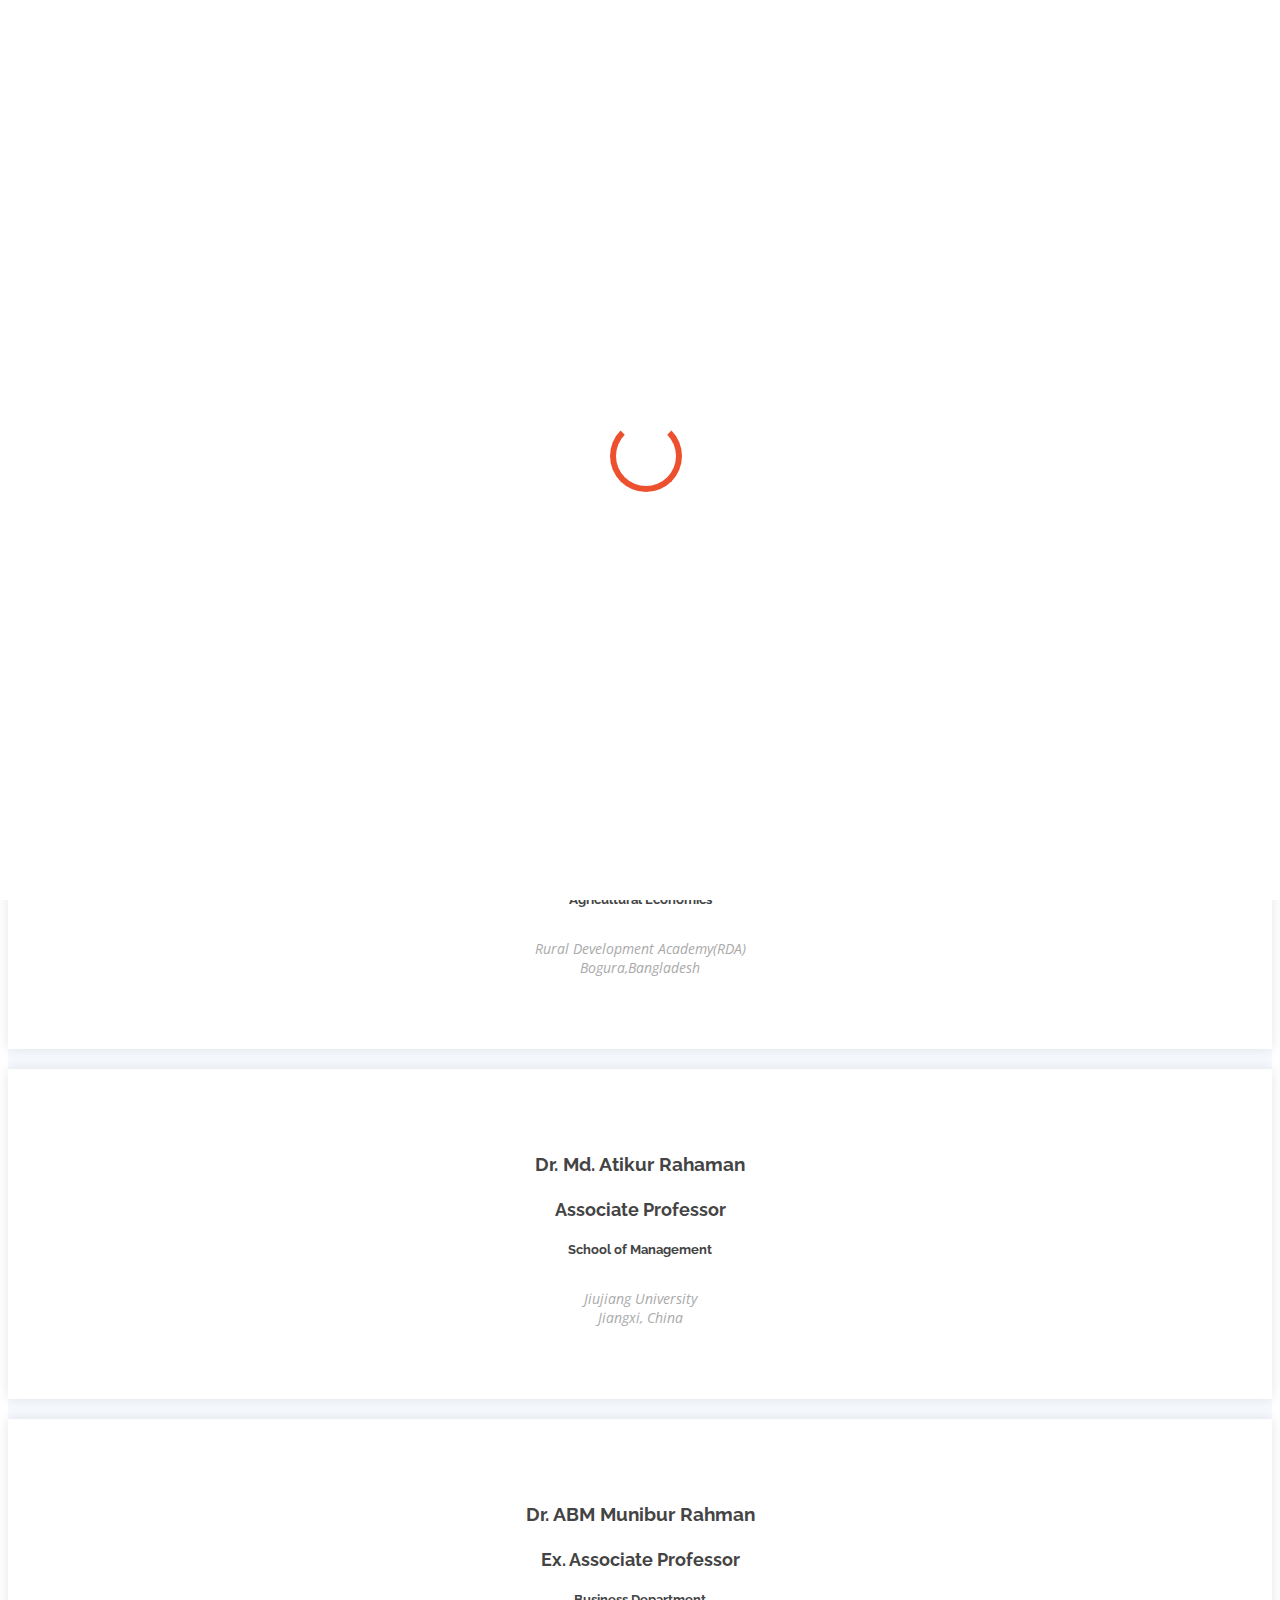
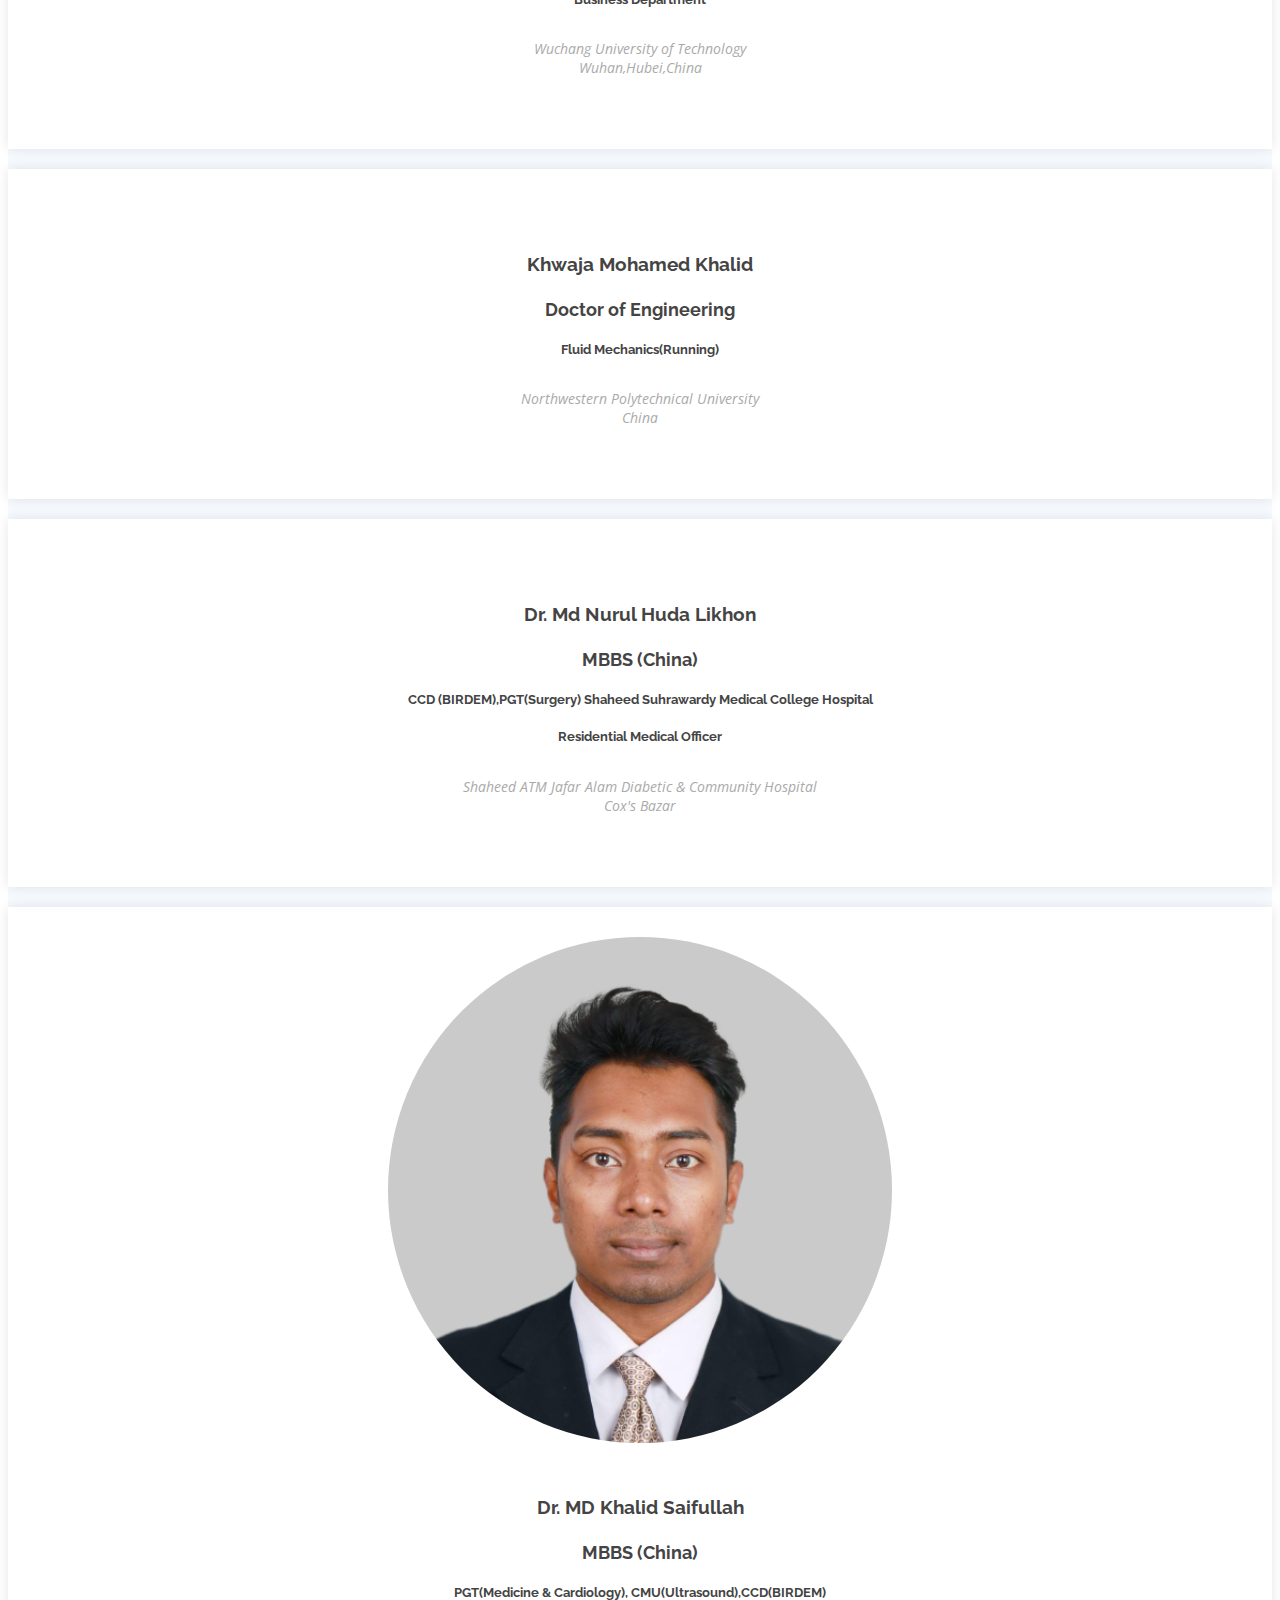
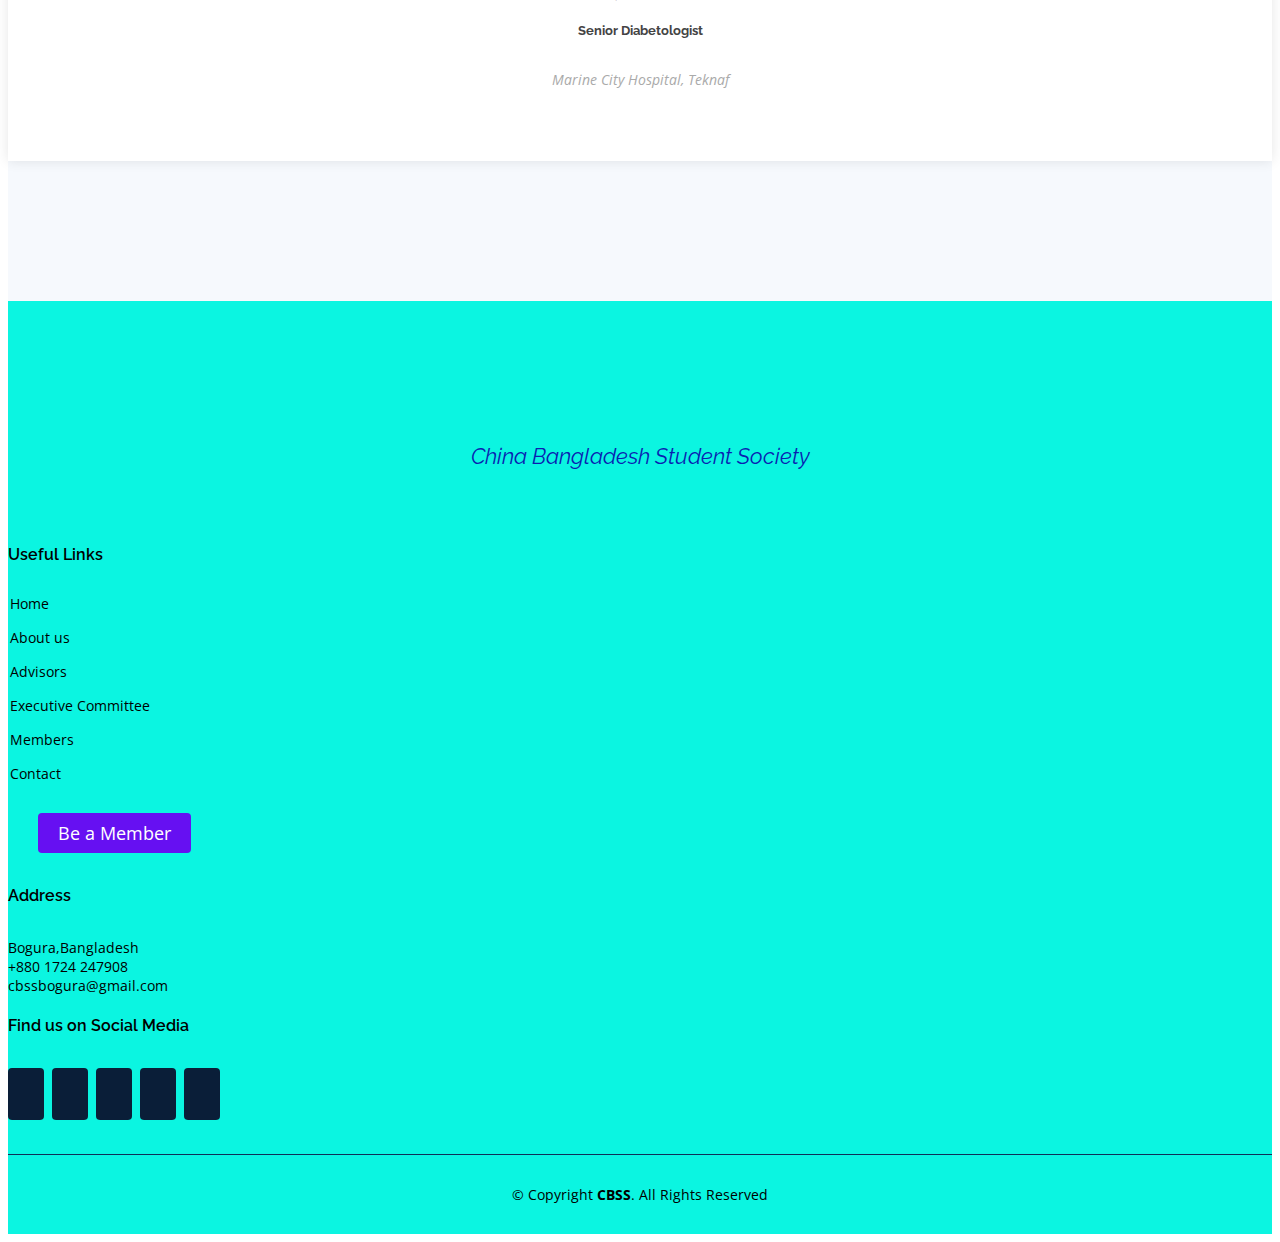
==== commit 64ff53af: "Add files via upload" ====
--- a/advisors.html
+++ b/advisors.html
@@ -1,360 +1,362 @@
-<!DOCTYPE html>
-<html lang="en">
-  <head>
-    <meta charset="utf-8" />
-    <meta content="width=device-width, initial-scale=1.0" name="viewport" />
-
-    <title>China Bangladesh Student Society</title>
-    <meta content="" name="description" />
-    <meta content="" name="keywords" />
-
-    <!-- Favicons -->
-    <link href="assets/img/favicon.png" rel="icon" />
-    <link href="assets/img/apple-touch-icon.png" rel="apple-touch-icon" />
-
-    <!-- Google Fonts -->
-    <link
-      href="https://fonts.googleapis.com/css?family=Open+Sans:300,300i,400,400i,600,600i,700,700i|Raleway:300,300i,400,400i,500,500i,600,600i,700,700i|Poppins:300,300i,400,400i,500,500i,600,600i,700,700i"
-      rel="stylesheet"
-    />
-
-    <!-- Vendor CSS Files -->
-    <link href="assets/vendor/animate.css/animate.min.css" rel="stylesheet" />
-    <link href="assets/vendor/aos/aos.css" rel="stylesheet" />
-    <link
-      href="assets/vendor/bootstrap/css/bootstrap.min.css"
-      rel="stylesheet"
-    />
-    <link
-      href="assets/vendor/bootstrap-icons/bootstrap-icons.css"
-      rel="stylesheet"
-    />
-    <link href="assets/vendor/boxicons/css/boxicons.min.css" rel="stylesheet" />
-    <link
-      href="assets/vendor/glightbox/css/glightbox.min.css"
-      rel="stylesheet"
-    />
-    <link href="assets/vendor/remixicon/remixicon.css" rel="stylesheet" />
-    <link href="assets/vendor/swiper/swiper-bundle.min.css" rel="stylesheet" />
-
-    <!-- Main CSS File -->
-    <link href="assets/css/style.css" rel="stylesheet" />
-  </head>
-
-  <body>
-    <!-- ======= Header ======= -->
-    <header id="header" class="fixed-top">
-      <div class="container d-flex align-items-center justify-content-between">
-        <!-- <h1 class="logo"><a href="index.html">Multi</a></h1> -->
-        <a href="index.html" class="p-0"
-          ><img src="assets/img/logo.png" alt="" width="100px"
-        /></a>
-
-        <nav id="navbar" class="navbar">
-          <ul>
-            <li><a class="nav-link scrollto" href="index.html">Home</a></li>
-            <li><a class="nav-link scrollto" href="about.html">About Us</a></li>
-            <li>
-              <a class="nav-link scrollto" href="executive.html"
-                >Executive Committee</a
-              >
-            </li>
-            <li>
-              <a class="nav-link scrollto active" href="advisors.html"
-                >Advisors</a
-              >
-            </li>
-            <li>
-              <a class="nav-link scrollto" href="members.html">Members</a>
-            </li>
-            <li>
-              <a class="nav-link scrollto" href="donation.html">Donate</a>
-            </li>
-            <li>
-              <a class="nav-link scrollto" href="contact.html">Contact Us</a>
-            </li>
-            <li>
-              <a class="getstarted scrollto" href="new-member.html"
-                >Be our Member</a
-              >
-            </li>
-          </ul>
-          <i class="bi bi-list mobile-nav-toggle"></i>
-        </nav>
-        <!-- .navbar -->
-      </div>
-    </header>
-    <!-- End Header -->
-
-    <main id="main">
-      <!-- ======= Team Section ======= -->
-      <section id="" class="section-bg top-margin">
-        <div class="container" data-aos="fade-up">
-          <div class="section-title">
-            <h2>Advisory</h2>
-            <p>Panel</p>
-          </div>
-
-          <!-- ======= Advisor 1 ======= -->
-          <section id="advisor" class="advisor">
-            <div class="container">
-              <div class="row d-flex justify-content-center">
-                <div class="col-lg-4 col-md-6 d-flex align-items-stretch">
-                  <div class="member">
-                    <img src="assets/img/advisors/advisor-1.png" alt="" />
-                    <h3>Dr. F.M. Aminuzzaman</h3>
-                    <h4>Professor</h4>
-                    <h5 class="pt-2">Department of Plant Pathology</h5>
-                    <p class="text-dark fs-6">
-                      Faculty of Agriculture <br />
-                      Sher-e-Bangla Agricultural University
-                    </p>
-                    <div class="social">
-                      <a href=""><i class="bi bi-twitter"></i></a>
-                      <a href=""><i class="bi bi-facebook"></i></a>
-                      <a href=""><i class="bi bi-instagram"></i></a>
-                      <a href=""><i class="bi bi-linkedin"></i></a>
-                    </div>
-                  </div>
-                </div>
-
-                <!-- ======= Advisor 3 ======= -->
-                <div class="col-lg-4 col-md-6 d-flex align-items-stretch">
-                  <div class="member">
-                    <img src="assets/img/advisors/advisor-3.png" alt="" />
-                    <h3>Dr. Md. Abdul Majid</h3>
-                    <h4>Joint Director</h4>
-                    <h5 class="pt-2">Agricultural Economics</h5>
-                    <p class="text-dark fs-6">
-                      Rural Development Academy(RDA) <br />
-                      Bogura,Bangladesh
-                    </p>
-                    <div class="social">
-                      <a href=""><i class="bi bi-twitter"></i></a>
-                      <a href=""><i class="bi bi-facebook"></i></a>
-                      <a href=""><i class="bi bi-instagram"></i></a>
-                      <a href=""><i class="bi bi-linkedin"></i></a>
-                    </div>
-                  </div>
-                </div>
-                <!-- ======= Advisor 4 ======= -->
-                <div class="col-lg-4 col-md-6 d-flex align-items-stretch">
-                  <div class="member">
-                    <img src="assets/img/advisors/advisor-4.png" alt="" />
-                    <h3>Dr. Md. Atikur Rahaman</h3>
-                    <h4>Associate Professor</h4>
-                    <h5 class="pt-2">School of Management</h5>
-                    <p class="text-dark fs-6">
-                      Jiujiang University<br />
-                      Jiangxi, China
-                    </p>
-                    <div class="social">
-                      <a href=""><i class="bi bi-twitter"></i></a>
-                      <a href=""><i class="bi bi-facebook"></i></a>
-                      <a href=""><i class="bi bi-instagram"></i></a>
-                      <a href=""><i class="bi bi-linkedin"></i></a>
-                    </div>
-                  </div>
-                </div>
-                <!-- ======= Advisor 5 ======= -->
-                <div class="col-lg-4 col-md-6 d-flex align-items-stretch">
-                  <div class="member">
-                    <img src="assets/img/advisors/advisor-5.png" alt="" />
-                    <h3>Dr. ABM Munibur Rahman</h3>
-                    <h4>Ex. Associate Professor</h4>
-                    <h5 class="pt-2">Business Department</h5>
-                    <p class="text-dark fs-6">
-                      Wuchang University of Technology<br />
-                      Wuhan,Hubei,China
-                    </p>
-                    <div class="social">
-                      <a href=""><i class="bi bi-twitter"></i></a>
-                      <a href=""><i class="bi bi-facebook"></i></a>
-                      <a href=""><i class="bi bi-instagram"></i></a>
-                      <a href=""><i class="bi bi-linkedin"></i></a>
-                    </div>
-                  </div>
-                </div>
-                <!-- ======= Advisor 6 ======= -->
-                <div class="col-lg-4 col-md-6 d-flex align-items-stretch">
-                  <div class="member">
-                    <img src="assets/img/advisors/advisor-6.png" alt="" />
-                    <h3>Khwaja Mohamed Khalid</h3>
-                    <h4>Doctor of Engineering</h4>
-                    <h5 class="pt-2">Fluid Mechanics(Running)</h5>
-                    <p class="text-dark fs-6">
-                      Northwestern Polytechnical University <br />
-                      China
-                    </p>
-                    <div class="social">
-                      <a href=""><i class="bi bi-twitter"></i></a>
-                      <a href=""><i class="bi bi-facebook"></i></a>
-                      <a href=""><i class="bi bi-instagram"></i></a>
-                      <a href=""><i class="bi bi-linkedin"></i></a>
-                    </div>
-                  </div>
-                </div>
-                <!-- ======= Advisor 7 ======= -->
-                <div class="col-lg-4 col-md-6 d-flex align-items-center">
-                  <div class="member">
-                    <img src="assets/img/advisors/advisor-7.png" alt="" />
-                    <h3>Dr. Md Nurul Huda Likhon</h3>
-                    <h4> MBBS (China), CCD (BIRDEM),PGT (Surgery)</h4>
-                    <h5 class="pt-2">  Residential Medical Officer</h5>
-                    <p class="text-dark">
-                      Shaheed ATM Jafar Alam Diabetic & Community Hospital <br />
-                      Cox's bazar
-                    </p>
-                    <div class="social">
-                      <a href=""><i class="bi bi-twitter"></i></a>
-                      <a href=""><i class="bi bi-facebook"></i></a>
-                      <a href=""><i class="bi bi-instagram"></i></a>
-                      <a href=""><i class="bi bi-linkedin"></i></a>
-                    </div>
-                  </div>
-                </div>
-
-                <!-- ======= Advisor 2 ======= -->
-                <div class="col-lg-4 col-md-6 d-flex align-items-stretch">
-                  <div class="member">
-                    <img src="assets/img/advisors/advisor-2.png" alt="" />
-                    <h3>Dr. MD. Khalid Saifullah</h3>
-                    <h4>MBBS(China),PGT(Medicine & Cardiology ),CMU(Ultrasound),CCD(BIRDEM)</h4>
-                    <h5 class="pt-2">
-                      Senior Diabetologist
-                    </h5>
-                    <p class="text-dark fs-6">
-                        Marine City Hospital, Teknaf
-                    </p>
-                    <div class="social">
-                      <a href=""><i class="bi bi-twitter"></i></a>
-                      <a href=""><i class="bi bi-facebook"></i></a>
-                      <a href=""><i class="bi bi-instagram"></i></a>
-                      <a href=""><i class="bi bi-linkedin"></i></a>
-                    </div>
-                  </div>
-                </div>
-              </div>
-            </div>
-          </section>
-          <!-- End Team Section -->
-        </div>
-      </section>
-      <!-- End Team Section -->
-    </main>
-    <!-- End #main -->
-
-    <!-- ======= Footer ======= -->
-    <footer id="footer">
-      <div class="footer-top">
-        <div class="container">
-          <div class="row">
-            <div class="col-lg-4 col-md-6">
-              <div class="footer-info bg-light text-primary">
-                <img src="assets/img/logo.png" alt="" width="150px" />
-                <p class="pb-3 fw-bold fs-5">
-                  China Bangladesh Student Society
-                </p>
-              </div>
-            </div>
-
-            <div
-              class="col-lg-4 col-md-6 footer-links d-flex justify-content-center"
-            >
-              <div>
-                <h4>Useful Links</h4>
-                <ul>
-                  <li>
-                    <i class="bx bx-chevron-right"></i>
-                    <a href="index.html">Home</a>
-                  </li>
-                  <li>
-                    <i class="bx bx-chevron-right"></i>
-                    <a href="about.html">About us</a>
-                  </li>
-                  <li>
-                    <i class="bx bx-chevron-right"></i>
-                    <a href="advisor.html">Advisors</a>
-                  </li>
-                  <li>
-                    <i class="bx bx-chevron-right"></i>
-                    <a href="executive.html">Executive Committee</a>
-                  </li>
-                  <li>
-                    <i class="bx bx-chevron-right"></i>
-                    <a href="members.html">Members</a>
-                  </li>
-                  <li>
-                    <i class="bx bx-chevron-right"></i>
-                    <a href="contact.html">Contact</a>
-                  </li>
-                </ul>
-              </div>
-            </div>
-
-            <div class="col-lg-4 col-md-6">
-              <a class="getstarted scrollto" href="new-member.html"
-                >Be a Member</a
-              >
-              <br />
-              <br />
-              <div>
-                <h4>Address</h4>
-                <p>
-                  Bogura,Banglades <br />
-                  <i class="bx bxs-phone"></i> +880 1724 247908<br />
-                  <i class="fas fa-envelope"></i> cbssbogura@gmail.com<br />
-                </p>
-              </div>
-
-              <h4>Find us on Social Media</h4>
-              <div class="social-links mt-3">
-                <a href="#" class="twitter"><i class="bx bxl-twitter"></i></a>
-                <a href="#" class="facebook"><i class="bx bxl-facebook"></i></a>
-                <a href="#" class="instagram"
-                  ><i class="bx bxl-instagram"></i
-                ></a>
-                <a href="#" class="google-plus"><i class="bx bxl-skype"></i></a>
-                <a href="#" class="linkedin"><i class="bx bxl-linkedin"></i></a>
-              </div>
-            </div>
-          </div>
-        </div>
-      </div>
-
-      <div class="container">
-        <div class="copyright">
-          &copy; Copyright <strong><span> CBSS</span></strong
-          >. All Rights Reserved
-        </div>
-        <!-- <div class="credits">
-          Designed by <a href="#">Rakib</a>
-        </div> -->
-      </div>
-    </footer>
-    <!-- End Footer -->
-
-    <div id="preloader"></div>
-    <a
-      href="#"
-      class="back-to-top d-flex align-items-center justify-content-center"
-      ><i class="bi bi-arrow-up-short"></i
-    ></a>
-
-    <!-- Vendor JS Files -->
-    <script src="assets/vendor/aos/aos.js"></script>
-    <script src="assets/vendor/bootstrap/js/bootstrap.bundle.min.js"></script>
-    <script src="assets/vendor/glightbox/js/glightbox.min.js"></script>
-    <script src="assets/vendor/isotope-layout/isotope.pkgd.min.js"></script>
-    <script src="assets/vendor/php-email-form/validate.js"></script>
-    <script src="assets/vendor/purecounter/purecounter.js"></script>
-    <script src="assets/vendor/swiper/swiper-bundle.min.js"></script>
-    <script
-      src="https://kit.fontawesome.com/8d7dadb49c.js"
-      crossorigin="anonymous"
-    ></script>
-
-    <!--  Main JS File -->
-    <script src="assets/js/main.js"></script>
-  </body>
-</html>
+<!DOCTYPE html>
+<html lang="en">
+  <head>
+    <meta charset="utf-8" />
+    <meta content="width=device-width, initial-scale=1.0" name="viewport" />
+
+    <title>China Bangladesh Students Society</title>
+    <meta content="" name="description" />
+    <meta content="" name="keywords" />
+
+    <!-- Favicons -->
+    <link href="assets/img/favicon.png" rel="icon" />
+    <link href="assets/img/apple-touch-icon.png" rel="apple-touch-icon" />
+
+    <!-- Google Fonts -->
+    <link
+      href="https://fonts.googleapis.com/css?family=Open+Sans:300,300i,400,400i,600,600i,700,700i|Raleway:300,300i,400,400i,500,500i,600,600i,700,700i|Poppins:300,300i,400,400i,500,500i,600,600i,700,700i"
+      rel="stylesheet"
+    />
+
+    <!-- Vendor CSS Files -->
+    <link href="assets/vendor/animate.css/animate.min.css" rel="stylesheet" />
+    <link href="assets/vendor/aos/aos.css" rel="stylesheet" />
+    <link
+      href="assets/vendor/bootstrap/css/bootstrap.min.css"
+      rel="stylesheet"
+    />
+    <link
+      href="assets/vendor/bootstrap-icons/bootstrap-icons.css"
+      rel="stylesheet"
+    />
+    <link href="assets/vendor/boxicons/css/boxicons.min.css" rel="stylesheet" />
+    <link
+      href="assets/vendor/glightbox/css/glightbox.min.css"
+      rel="stylesheet"
+    />
+    <link href="assets/vendor/remixicon/remixicon.css" rel="stylesheet" />
+    <link href="assets/vendor/swiper/swiper-bundle.min.css" rel="stylesheet" />
+
+    <!-- Main CSS File -->
+    <link href="assets/css/style.css" rel="stylesheet" />
+  </head>
+
+  <body>
+    <!-- ======= Header ======= -->
+    <header id="header" class="fixed-top">
+      <div class="container d-flex align-items-center justify-content-between">
+        <!-- <h1 class="logo"><a href="index.html">Multi</a></h1> -->
+        <a href="index.html" class="p-0"
+          ><img src="assets/img/logo.png" alt="" width="100px"
+        /></a>
+
+        <nav id="navbar" class="navbar">
+          <ul>
+            <li><a class="nav-link scrollto" href="index.html">Home</a></li>
+            <li><a class="nav-link scrollto" href="about.html">About Us</a></li>
+            <li>
+              <a class="nav-link scrollto" href="executive.html"
+                >Executive Committee</a
+              >
+            </li>
+            <li>
+              <a class="nav-link scrollto active" href="advisors.html"
+                >Advisors</a
+              >
+            </li>
+            <li>
+              <a class="nav-link scrollto" href="members.html">Members</a>
+            </li>
+            <li>
+              <a class="nav-link scrollto" href="donation.html">Donate</a>
+            </li>
+            <li>
+              <a class="nav-link scrollto" href="contact.html">Contact Us</a>
+            </li>
+            <li>
+              <a class="getstarted scrollto" href="new-member.html"
+                >Be our Member</a
+              >
+            </li>
+          </ul>
+          <i class="bi bi-list mobile-nav-toggle"></i>
+        </nav>
+        <!-- .navbar -->
+      </div>
+    </header>
+    <!-- End Header -->
+
+    <main id="main">
+      <!-- ======= Team Section ======= -->
+      <section id="" class="section-bg top-margin">
+        <div class="container" data-aos="fade-up">
+          <div class="section-title">
+            <h2>Advisory</h2>
+            <p>Panel</p>
+          </div>
+
+          <!-- ======= Advisor 1 ======= -->
+          <section id="advisor" class="advisor">
+            <div class="container">
+              <div class="row d-flex justify-content-center">
+                <div class="col-lg-4 col-md-6 d-flex align-items-stretch">
+                  <div class="member">
+                    <img src="assets/img/advisors/advisor-1.png" alt="" />
+                    <h3 class="advisor_name">Dr. F.M. Aminuzzaman</h3>
+                    <h4>Professor</h4>
+                    <h5 class="pt-2">Department of Plant Pathology</h5>
+                    <p class="text-dark fs-6">
+                      Faculty of Agriculture <br />
+                      Sher-e-Bangla Agricultural University
+                    </p>
+                    <div class="social">
+                      <a href=""><i class="bi bi-twitter"></i></a>
+                      <a href=""><i class="bi bi-facebook"></i></a>
+                      <a href=""><i class="bi bi-instagram"></i></a>
+                      <a href=""><i class="bi bi-linkedin"></i></a>
+                    </div>
+                  </div>
+                </div>
+
+                <!-- ======= Advisor 3 ======= -->
+                <div class="col-lg-4 col-md-6 d-flex align-items-stretch">
+                  <div class="member">
+                    <img src="assets/img/advisors/advisor-3.png" alt="" />
+                    <h3 class="advisor_name">Dr. Md. Abdul Majid</h3>
+                    <h4>Joint Director</h4>
+                    <h5 class="pt-2">Agricultural Economics</h5>
+                    <p class="text-dark fs-6">
+                      Rural Development Academy(RDA) <br />
+                      Bogura,Bangladesh
+                    </p>
+                    <div class="social">
+                      <a href=""><i class="bi bi-twitter"></i></a>
+                      <a href=""><i class="bi bi-facebook"></i></a>
+                      <a href=""><i class="bi bi-instagram"></i></a>
+                      <a href=""><i class="bi bi-linkedin"></i></a>
+                    </div>
+                  </div>
+                </div>
+                <!-- ======= Advisor 4 ======= -->
+                <div class="col-lg-4 col-md-6 d-flex align-items-stretch">
+                  <div class="member">
+                    <img src="assets/img/advisors/advisor-4.png" alt="" />
+                    <h3 class="advisor_name">Dr. Md. Atikur Rahaman</h3>
+                    <h4>Associate Professor</h4>
+                    <h5 class="pt-2">School of Management</h5>
+                    <p class="text-dark fs-6">
+                      Jiujiang University<br />
+                      Jiangxi, China
+                    </p>
+                    <div class="social">
+                      <a href=""><i class="bi bi-twitter"></i></a>
+                      <a href=""><i class="bi bi-facebook"></i></a>
+                      <a href=""><i class="bi bi-instagram"></i></a>
+                      <a href=""><i class="bi bi-linkedin"></i></a>
+                    </div>
+                  </div>
+                </div>
+                <!-- ======= Advisor 5 ======= -->
+                <div class="col-lg-4 col-md-6 d-flex align-items-stretch">
+                  <div class="member">
+                    <img src="assets/img/advisors/advisor-5.png" alt="" />
+                    <h3 class="advisor_name">Dr. ABM Munibur Rahman</h3>
+                    <h4>Ex. Associate Professor</h4>
+                    <h5 class="pt-2">Business Department</h5>
+                    <p class="text-dark fs-6">
+                      Wuchang University of Technology<br />
+                      Wuhan,Hubei,China
+                    </p>
+                    <div class="social">
+                      <a href=""><i class="bi bi-twitter"></i></a>
+                      <a href=""><i class="bi bi-facebook"></i></a>
+                      <a href=""><i class="bi bi-instagram"></i></a>
+                      <a href=""><i class="bi bi-linkedin"></i></a>
+                    </div>
+                  </div>
+                </div>
+                <!-- ======= Advisor 6 ======= -->
+                <div class="col-lg-4 col-md-6 d-flex align-items-stretch">
+                  <div class="member">
+                    <img src="assets/img/advisors/advisor-6.png" alt="" />
+                    <h3 class="advisor_name">Khwaja Mohamed Khalid</h3>
+                    <h4>Doctor of Engineering</h4>
+                    <h5 class="pt-2">Fluid Mechanics(Running)</h5>
+                    <p class="text-dark fs-6">
+                      Northwestern Polytechnical University <br />
+                      China
+                    </p>
+                    <div class="social">
+                      <a href=""><i class="bi bi-twitter"></i></a>
+                      <a href=""><i class="bi bi-facebook"></i></a>
+                      <a href=""><i class="bi bi-instagram"></i></a>
+                      <a href=""><i class="bi bi-linkedin"></i></a>
+                    </div>
+                  </div>
+                </div>
+                <!-- ======= Advisor 7 ======= -->
+                <div class="col-lg-4 col-md-6 d-flex align-items-center">
+                  <div class="member">
+                    <img src="assets/img/advisors/advisor-7.png" alt="" />
+                    <h3 class="advisor_name">Dr. Md Nurul Huda Likhon</h3>
+                    <h4> MBBS (China)</h4>
+					<h5>CCD (BIRDEM),PGT(Surgery) Shaheed Suhrawardy Medical College Hospital</h5>
+                    <h5 class="pt-2">  Residential Medical Officer</h5>
+                    <p class="text-dark">
+                      Shaheed ATM Jafar Alam Diabetic & Community Hospital <br />
+                      Cox's Bazar
+                    </p>
+                    <div class="social">
+                      <a href=""><i class="bi bi-twitter"></i></a>
+                      <a href=""><i class="bi bi-facebook"></i></a>
+                      <a href=""><i class="bi bi-instagram"></i></a>
+                      <a href=""><i class="bi bi-linkedin"></i></a>
+                    </div>
+                  </div>
+                </div>
+
+                <!-- ======= Advisor 2 ======= -->
+                <div class="col-lg-4 col-md-6 d-flex align-items-stretch">
+                  <div class="member">
+                    <img src="assets/img/advisors/advisor-2.png" alt="" />
+                    <h3 class="advisor_name">Dr. MD Khalid Saifullah</h3>
+                    <h4>MBBS (China)</h4>
+					<h5>PGT(Medicine & Cardiology), CMU(Ultrasound),CCD(BIRDEM)</h5>
+                    <h5 class="pt-2">
+                      Senior Diabetologist
+                    </h5>
+                    <p class="text-dark fs-6">
+                        Marine City Hospital, Teknaf
+                    </p>
+                    <div class="social">
+                      <a href=""><i class="bi bi-twitter"></i></a>
+                      <a href=""><i class="bi bi-facebook"></i></a>
+                      <a href=""><i class="bi bi-instagram"></i></a>
+                      <a href=""><i class="bi bi-linkedin"></i></a>
+                    </div>
+                  </div>
+                </div>
+              </div>
+            </div>
+          </section>
+          <!-- End Team Section -->
+        </div>
+      </section>
+      <!-- End Team Section -->
+    </main>
+    <!-- End #main -->
+
+    <!-- ======= Footer ======= -->
+    <footer id="footer">
+      <div class="footer-top">
+        <div class="container">
+          <div class="row">
+            <div class="col-lg-4 col-md-6">
+              <div class="footer-info bg-light text-primary">
+                <img src="assets/img/logo.png" alt="" width="150px" />
+                <p class="pb-3 fw-bold fs-5">
+                  China Bangladesh Student Society
+                </p>
+              </div>
+            </div>
+
+            <div
+              class="col-lg-4 col-md-6 footer-links d-flex justify-content-center"
+            >
+              <div>
+                <h4>Useful Links</h4>
+                <ul>
+                  <li>
+                    <i class="bx bx-chevron-right"></i>
+                    <a href="index.html">Home</a>
+                  </li>
+                  <li>
+                    <i class="bx bx-chevron-right"></i>
+                    <a href="about.html">About us</a>
+                  </li>
+                  <li>
+                    <i class="bx bx-chevron-right"></i>
+                    <a href="advisor.html">Advisors</a>
+                  </li>
+                  <li>
+                    <i class="bx bx-chevron-right"></i>
+                    <a href="executive.html">Executive Committee</a>
+                  </li>
+                  <li>
+                    <i class="bx bx-chevron-right"></i>
+                    <a href="members.html">Members</a>
+                  </li>
+                  <li>
+                    <i class="bx bx-chevron-right"></i>
+                    <a href="contact.html">Contact</a>
+                  </li>
+                </ul>
+              </div>
+            </div>
+
+            <div class="col-lg-4 col-md-6">
+              <a class="getstarted scrollto" href="new-member.html"
+                >Be a Member</a
+              >
+              <br />
+              <br />
+              <div>
+                <h4>Address</h4>
+                <p>
+                  Bogura,Bangladesh <br />
+                  <i class="bx bxs-phone"></i> +880 1724 247908<br />
+                  <i class="fas fa-envelope"></i> cbssbogura@gmail.com<br />
+                </p>
+              </div>
+
+              <h4>Find us on Social Media</h4>
+              <div class="social-links mt-3">
+                <a href="#" class="twitter"><i class="bx bxl-twitter"></i></a>
+                <a href="#" class="facebook"><i class="bx bxl-facebook"></i></a>
+                <a href="#" class="instagram"
+                  ><i class="bx bxl-instagram"></i
+                ></a>
+                <a href="#" class="google-plus"><i class="bx bxl-skype"></i></a>
+                <a href="#" class="linkedin"><i class="bx bxl-linkedin"></i></a>
+              </div>
+            </div>
+          </div>
+        </div>
+      </div>
+
+      <div class="container">
+        <div class="copyright">
+          &copy; Copyright <strong><span> CBSS</span></strong
+          >. All Rights Reserved
+        </div>
+        <!-- <div class="credits">
+          Designed by <a href="#">Rakib</a>
+        </div> -->
+      </div>
+    </footer>
+    <!-- End Footer -->
+
+    <div id="preloader"></div>
+    <a
+      href="#"
+      class="back-to-top d-flex align-items-center justify-content-center"
+      ><i class="bi bi-arrow-up-short"></i
+    ></a>
+
+    <!-- Vendor JS Files -->
+    <script src="assets/vendor/aos/aos.js"></script>
+    <script src="assets/vendor/bootstrap/js/bootstrap.bundle.min.js"></script>
+    <script src="assets/vendor/glightbox/js/glightbox.min.js"></script>
+    <script src="assets/vendor/isotope-layout/isotope.pkgd.min.js"></script>
+    <script src="assets/vendor/php-email-form/validate.js"></script>
+    <script src="assets/vendor/purecounter/purecounter.js"></script>
+    <script src="assets/vendor/swiper/swiper-bundle.min.js"></script>
+    <script
+      src="https://kit.fontawesome.com/8d7dadb49c.js"
+      crossorigin="anonymous"
+    ></script>
+
+    <!--  Main JS File -->
+    <script src="assets/js/main.js"></script>
+  </body>
+</html>
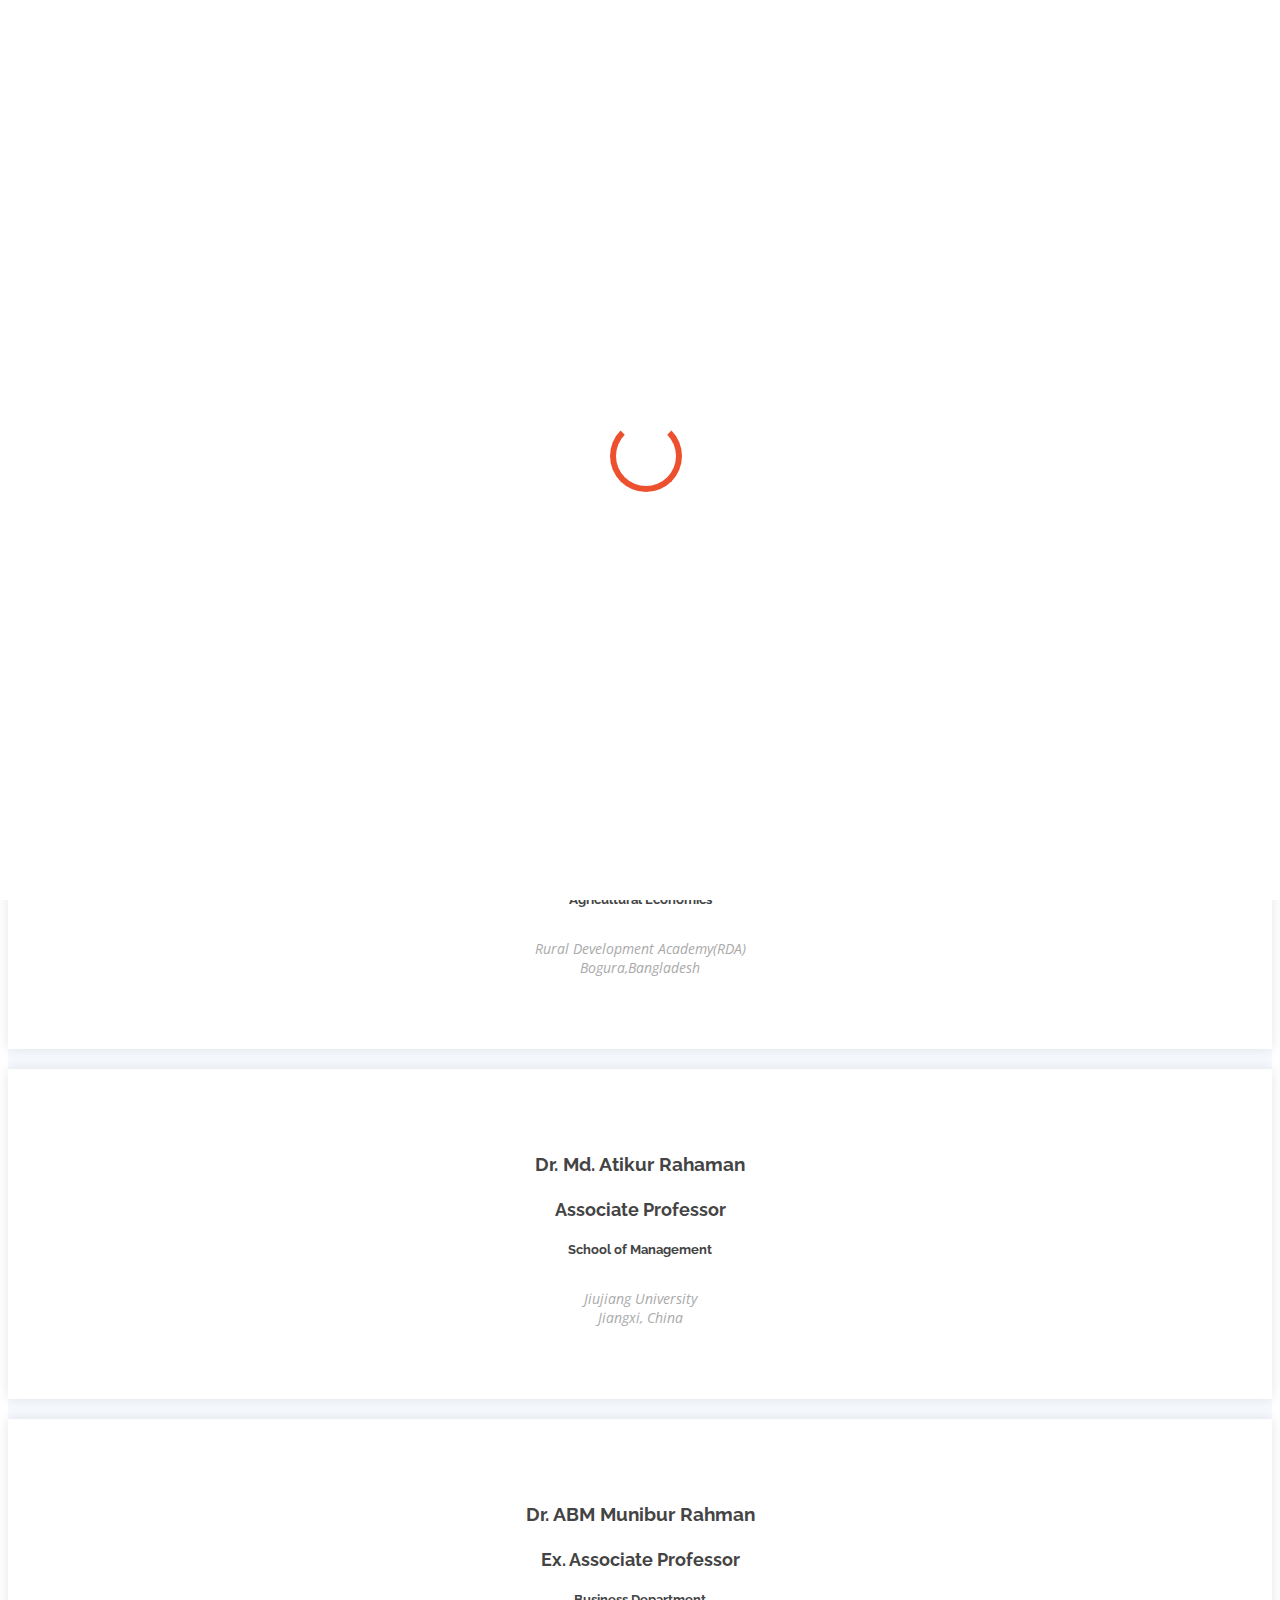
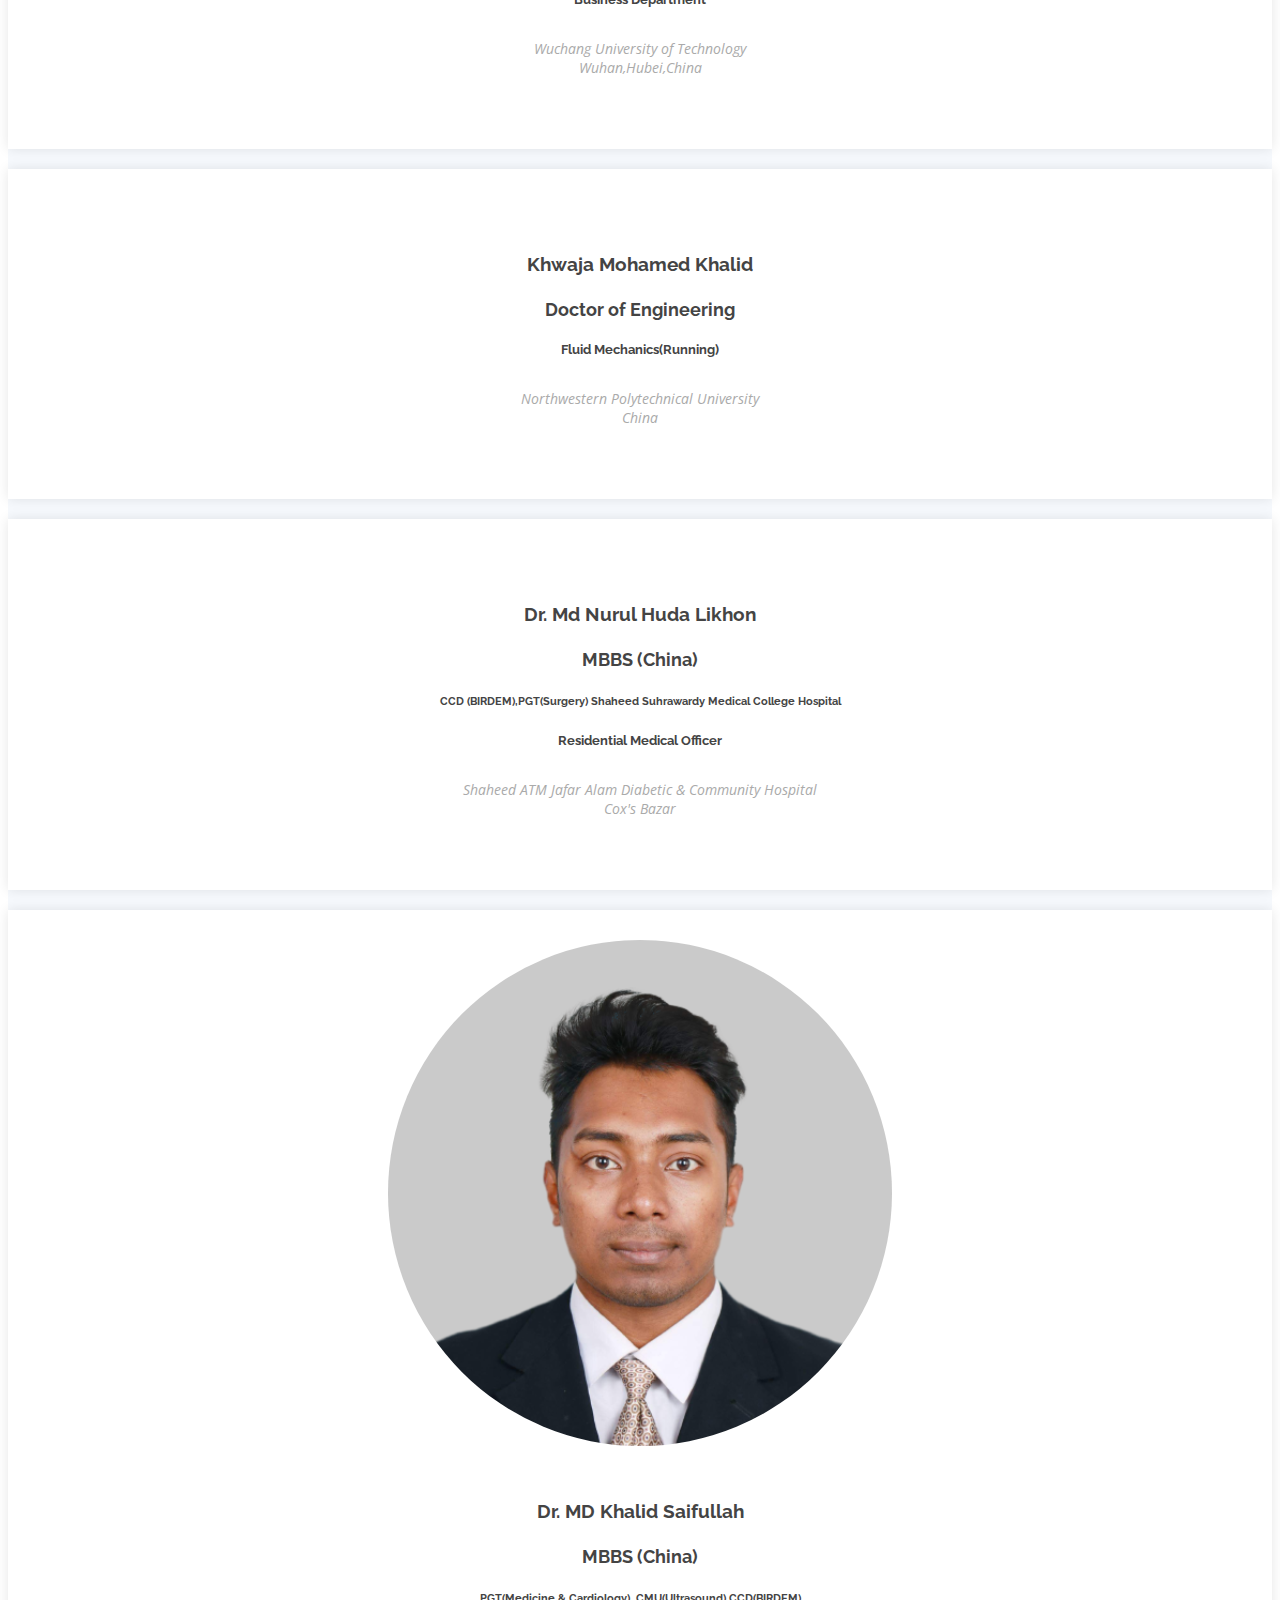
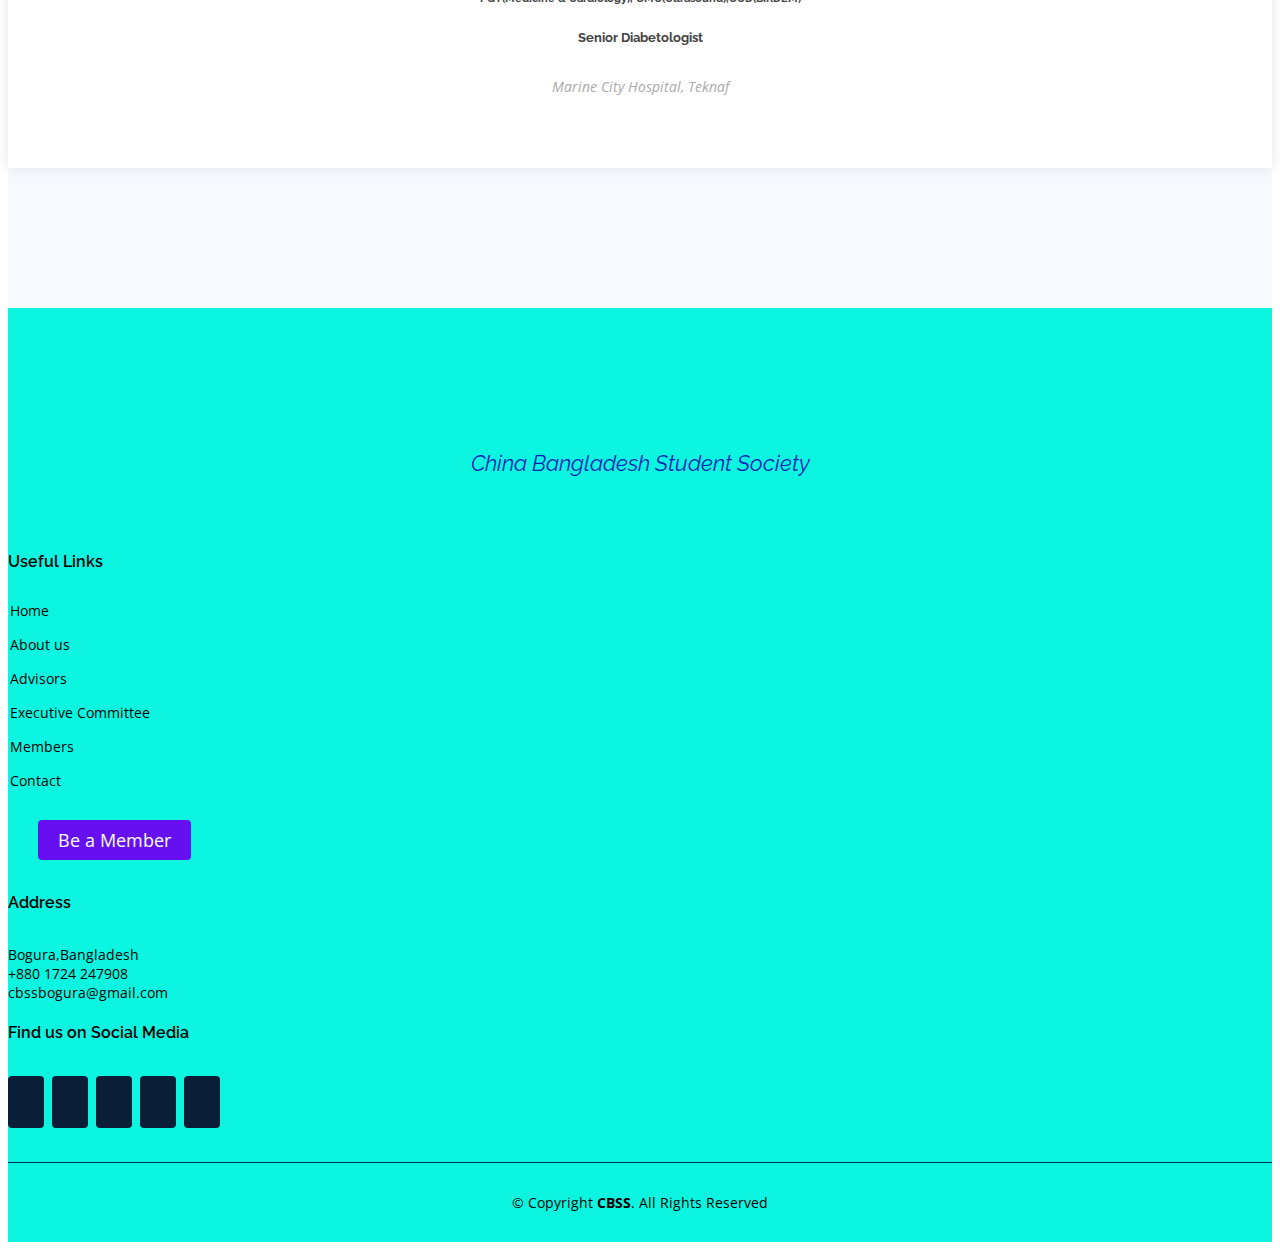
==== commit e3740fea: "Add files via upload" ====
--- a/advisors.html
+++ b/advisors.html
@@ -200,7 +200,7 @@
                     <img src="assets/img/advisors/advisor-7.png" alt="" />
                     <h3 class="advisor_name">Dr. Md Nurul Huda Likhon</h3>
                     <h4> MBBS (China)</h4>
-					<h5>CCD (BIRDEM),PGT(Surgery) Shaheed Suhrawardy Medical College Hospital</h5>
+					<h6>CCD (BIRDEM),PGT(Surgery) Shaheed Suhrawardy Medical College Hospital</h6>
                     <h5 class="pt-2">  Residential Medical Officer</h5>
                     <p class="text-dark">
                       Shaheed ATM Jafar Alam Diabetic & Community Hospital <br />
@@ -221,7 +221,7 @@
                     <img src="assets/img/advisors/advisor-2.png" alt="" />
                     <h3 class="advisor_name">Dr. MD Khalid Saifullah</h3>
                     <h4>MBBS (China)</h4>
-					<h5>PGT(Medicine & Cardiology), CMU(Ultrasound),CCD(BIRDEM)</h5>
+					<h6>PGT(Medicine & Cardiology), CMU(Ultrasound),CCD(BIRDEM)</h6>
                     <h5 class="pt-2">
                       Senior Diabetologist
                     </h5>
